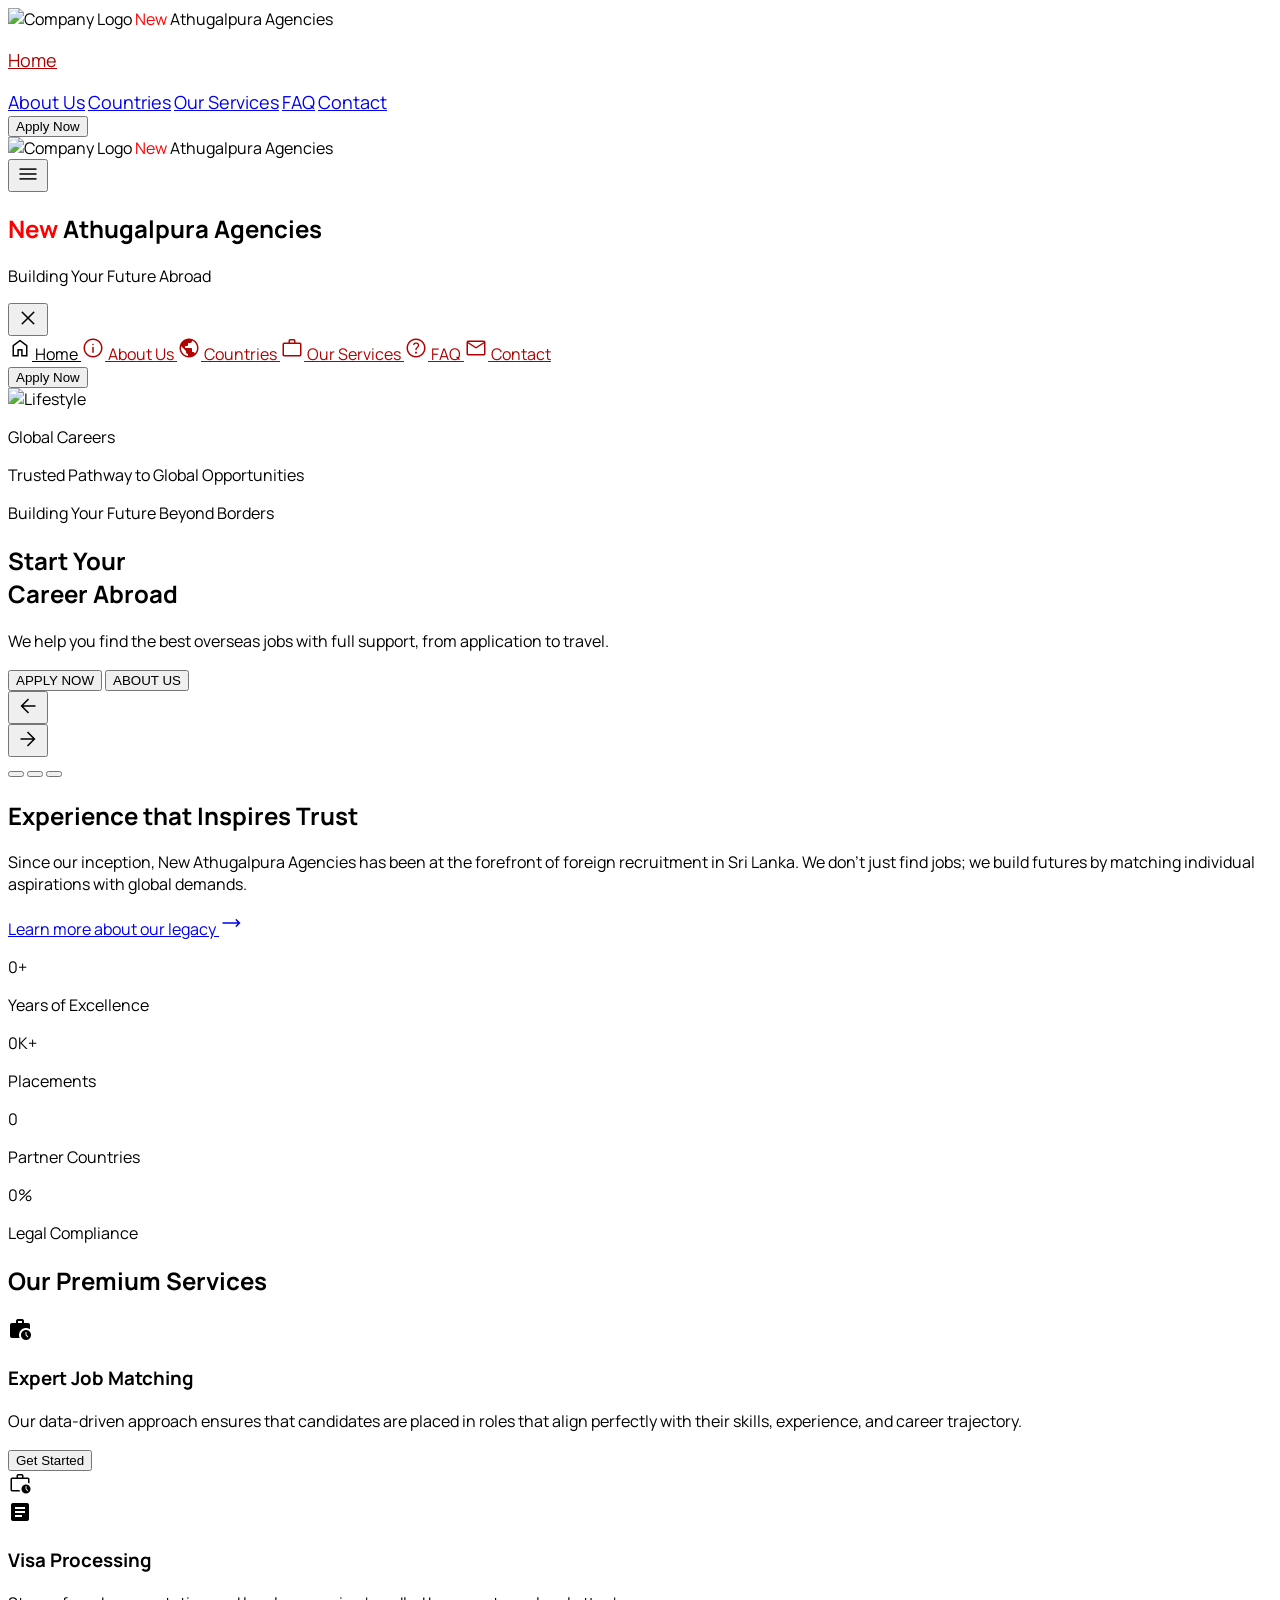
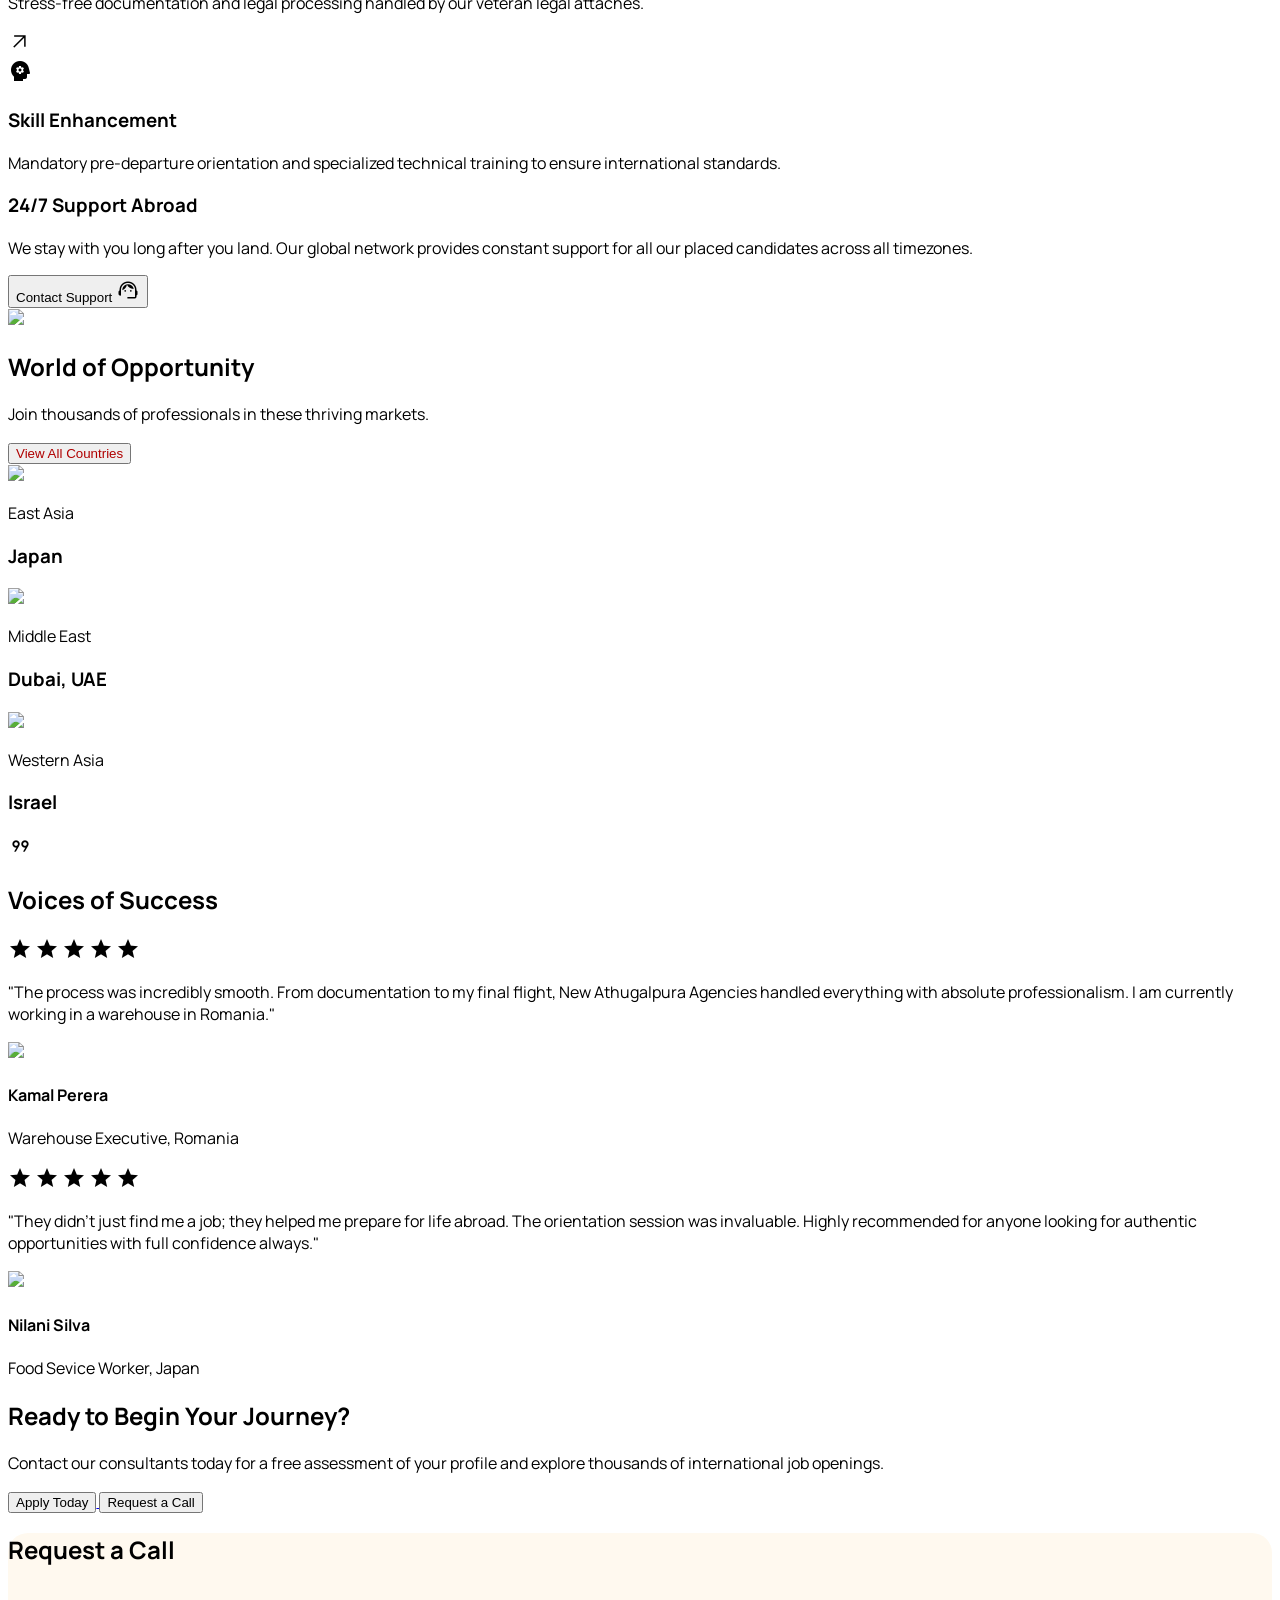
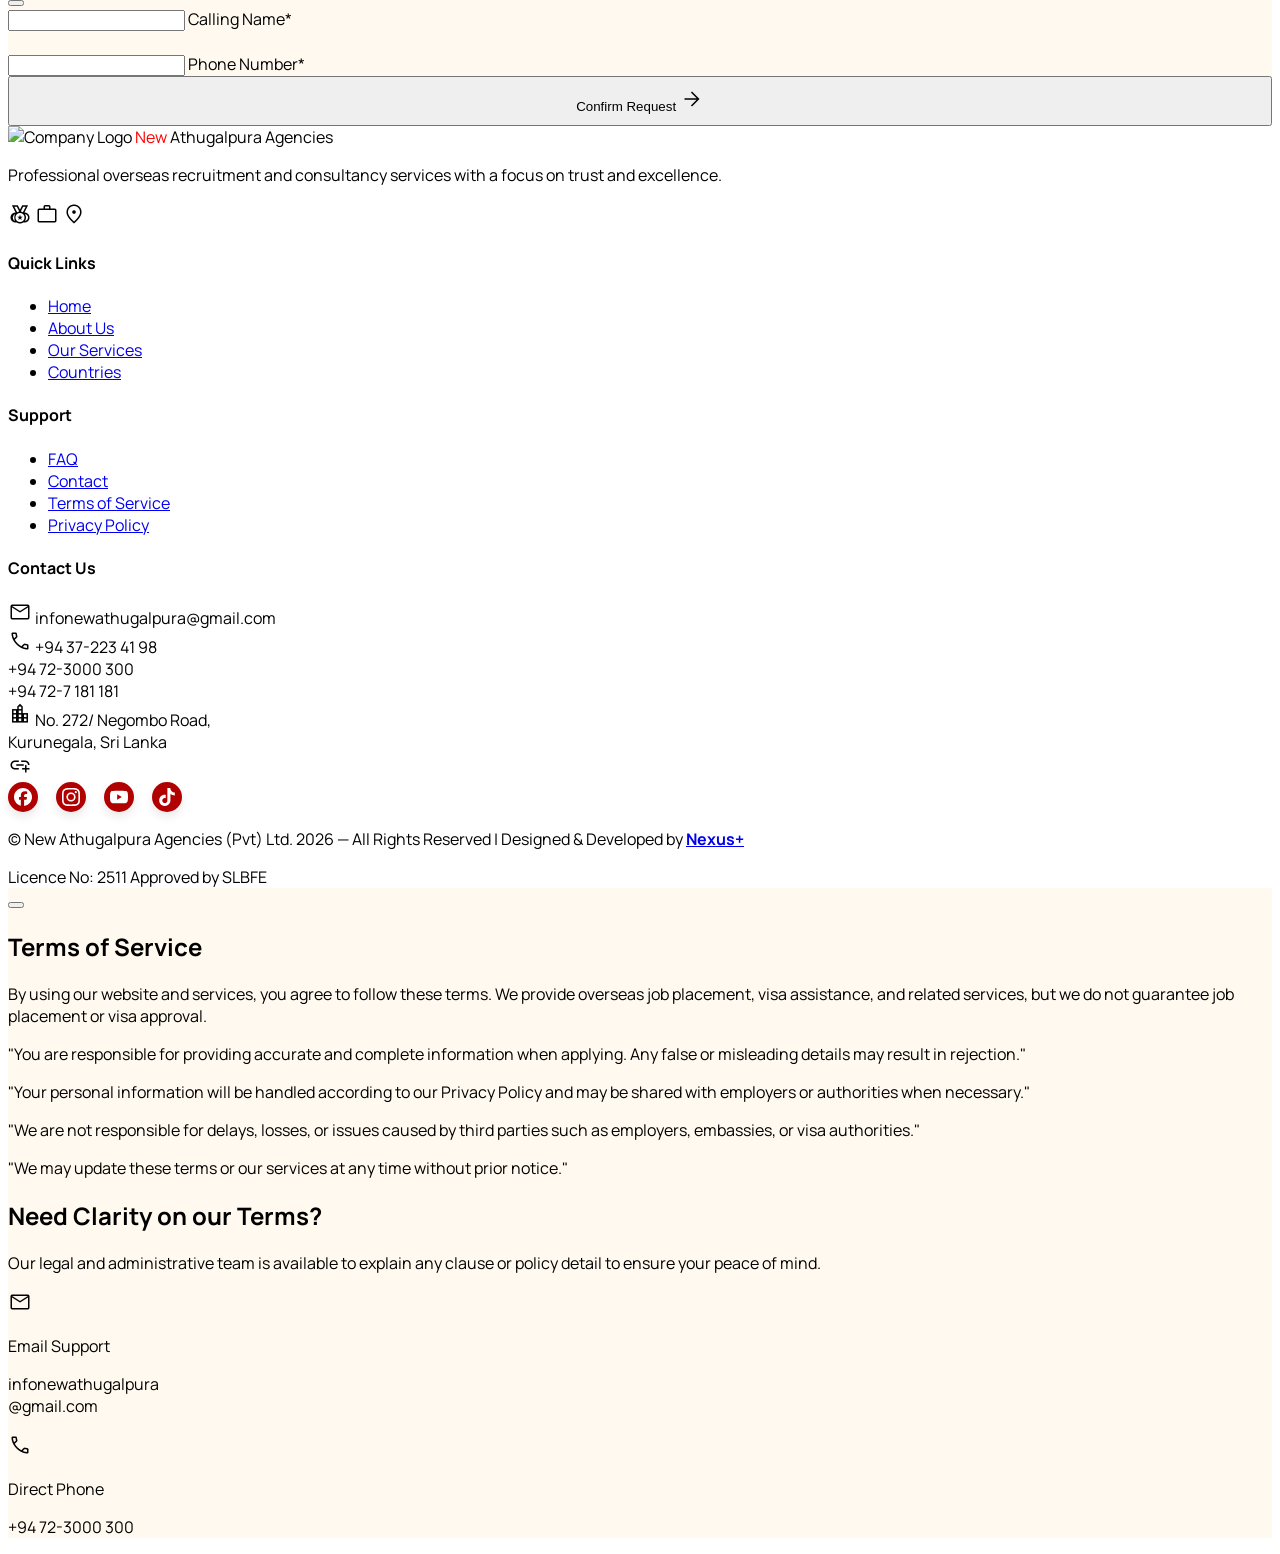
==== index.html @ 499754ef "Add files via upload" ====
<!DOCTYPE html>

<html class="light" lang="en"><head>
<meta charset="utf-8"/>
<meta content="width=device-width, initial-scale=1.0" name="viewport"/>
<title>Home | New Athugalpura Agencies</title>
<link rel="stylesheet" href="style.css">
<link rel="icon" href="src/LOGO.png">
<link href="https://fonts.googleapis.com/css2?family=EB+Garamond:ital,wght@0,400;0,700;1,400;1,700&amp;family=Manrope:wght@400;500;600;700;800&amp;display=swap" rel="stylesheet"/>
<link href="https://fonts.googleapis.com/css2?family=Material+Symbols+Outlined:wght,FILL@100..700,0..1&amp;display=swap" rel="stylesheet"/>
<script src="https://cdn.tailwindcss.com?plugins=forms,container-queries"></script>
<link rel="stylesheet" href="src/bootstrap.css">
<script id="tailwind-config">
      tailwind.config = {
        darkMode: "class",
        theme: {
          extend: {
            "colors": {
                        "secondary-container": "#fed65b",
                        "surface-container-highest": "#e7e2d8",
                        "on-tertiary-fixed-variant": "#0034bf",
                        "on-surface-variant": "#5d3f3b",
                        "on-secondary-fixed": "#241a00",
                        "primary-fixed-dim": "#ffb4a8",
                        "on-secondary-container": "#745c00",
                        "on-tertiary-container": "#d1d7ff",
                        "on-primary-fixed": "#410000",
                        "tertiary-fixed": "#dde1ff",
                        "on-tertiary": "#ffffff",
                        "surface-tint": "#c00000",
                        "on-primary-fixed-variant": "#930000",
                        "inverse-on-surface": "#f6f0e6",
                        "primary-container": "#c10000",
                        "primary-fixed": "#ffdad4",
                        "surface-dim": "#dfd9d0",
                        "surface-container-high": "#ede7de",
                        "secondary-fixed-dim": "#e9c349",
                        "surface-container": "#f3ede3",
                        "outline-variant": "#e7bdb6",
                        "inverse-surface": "#32302a",
                        "on-surface": "#1d1b16",
                        "on-secondary-fixed-variant": "#574500",
                        "on-secondary": "#ffffff",
                        "on-background": "#1d1b16",
                        "error": "#ba1a1a",
                        "on-primary": "#ffffff",
                        "tertiary-fixed-dim": "#b9c3ff",
                        "on-primary-container": "#ffcec6",
                        "surface-container-low": "#f9f3e9",
                        "primary": "#940000",
                        "tertiary": "#0035c0",
                        "error-container": "#ffdad6",
                        "background": "#fff9ef",
                        "tertiary-container": "#0047f9",
                        "on-error": "#ffffff",
                        "secondary": "#735c00",
                        "surface-variant": "#e7e2d8",
                        "surface-bright": "#fff9ef",
                        "secondary-fixed": "#ffe088",
                        "on-tertiary-fixed": "#001356",
                        "on-error-container": "#93000a",
                        "surface": "#fff9ef",
                        "inverse-primary": "#ffb4a8",
                        "outline": "#926f69",
                        "surface-container-lowest": "#ffffff"
            },
            "borderRadius": {
                    "DEFAULT": "0.25rem",
                    "lg": "0.5rem",
                    "xl": "0.75rem",
                    "full": "9999px"
            },
            "fontFamily": {
                    "headline": ["Manrope"],
                        "body": ["Manrope"],
                        "label": ["Manrope"]
            }
          },
        },
      }
    </script>
<style>
        .material-symbols-outlined {
            font-variation-settings: 'FILL' 0, 'wght' 300, 'GRAD' 0, 'opsz' 24;
        }
        body { font-family: 'Manrope', sans-serif; }
        h1, h2, h3, span { font-family: 'Manrope', sans-serif; }
        
        .carousel-slide {
            opacity: 0;
            visibility: hidden;
            transition: opacity 0.8s ease-in-out, visibility 0.8s;
            position: absolute;
            inset: 0;
        }
        .carousel-slide.active {
            opacity: 1;
            visibility: visible;
            position: relative;
        }
    </style>
</head>
<body class="bg-background text-on-surface">
<!-- TopAppBar from JSON -->
<!-- TopNavBar (Desktop) -->
<header class="fixed top-0 left-0 right-0 z-40 bg-[#fff9ef5b] dark:bg-stone-900/80 backdrop-blur-md shadow-[0_20px_40px_rgba(29,27,22,0.06)] hidden md:block">
<div class="max-w-7xl mx-auto flex justify-between items-center w-full px-8 py-3">
<div class="flex items-center gap-3">
<img alt="Company Logo" class="h-12 w-12 object-contain" data-alt="Minimalist geometric logo for New Athugalpura Agencies in deep red and white, professional recruitment aesthetic" src="src/LOGO.png"/>
<span class="text-xl font-bold text-[#1D1B16] dark:text-stone-100 font-headline tracking-tight"><span style="color: red;">New</span> Athugalpura Agencies</span>
</div>
<nav class="flex items-center gap-8">
<a style="font-size:18px;" class="text-[#C10000] border-b-2 border-[#C10000] pb-1 font-headline font-bold tracking-tight text-sm BTbrown" href="index.html"><p>Home</p></a>
<a style="font-size:18px;" class="text-[#1D1B16] dark:text-stone-300 opacity-80 hover:text-[#C10000] hover:underline decoration-[#D4AF37] decoration-2 underline-offset-4 transition-all duration-300 text-sm font-headline font-bold" href="aboutUs.html">About Us</a>
<a style="font-size:18px;" class="text-[#1D1B16] dark:text-stone-300 opacity-80 hover:text-[#C10000] hover:underline decoration-[#D4AF37] decoration-2 underline-offset-4 transition-all duration-300 text-sm font-headline font-bold" href="Countries.html">Countries</a>
<a style="font-size:18px;" class="text-[#1D1B16] dark:text-stone-300 opacity-80 hover:text-[#C10000] hover:underline decoration-[#D4AF37] decoration-2 underline-offset-4 transition-all duration-300 text-sm font-headline font-bold" href="OurServices.html">Our Services</a>
<a style="font-size:18px;" class="text-[#1D1B16] dark:text-stone-300 opacity-80 hover:text-[#C10000] hover:underline decoration-[#D4AF37] decoration-2 underline-offset-4 transition-all duration-300 text-sm font-headline font-bold" href="Q&A.html">FAQ</a>
<a style="font-size:18px;" class="text-[#1D1B16] dark:text-stone-300 opacity-80 hover:text-[#C10000] hover:underline decoration-[#D4AF37] decoration-2 underline-offset-4 transition-all duration-300 text-sm font-headline font-bold" href="contact.htm">Contact</a>
</nav>
<a href="application.html">
<button class="bg-primary-container text-on-primary px-6 py-2.5 rounded-lg font-headline font-bold text-sm transition-all duration-300 active:scale-95 shadow-md">
                Apply Now
            </button>
            </a>
</div>
</header>
<!-- Mobile Header with Hamburger -->
<header class="fixed top-0 left-0 right-0 z-40 bg-[#FFF9EF] flex md:hidden justify-between items-center px-6 py-4 border-b border-[#E7E2D8]">
<div class="flex items-center gap-2">
<img alt="Company Logo" class="h-8 w-8" data-alt="Small agency icon logo for mobile header" src="src/LOGO.png"/>
<span class="font-headline font-bold text-lg text-[#1D1B16]"><span style="color: red;">New </span>Athugalpura Agencies</span>
</div>
<button class="p-2 text-primary" onclick="document.getElementById('mobile-menu').classList.remove('-translate-x-full')">
<span class="material-symbols-outlined text-3xl">menu</span>
</button>
</header>
<!-- SideNavBar (Mobile Pop-up) -->
<div class="fixed inset-0 z-50 transform -translate-x-full transition-transform duration-300 md:hidden" id="mobile-menu">
<div class="absolute inset-0 bg-on-surface/20 backdrop-blur-sm" onclick="document.getElementById('mobile-menu').classList.add('-translate-x-full')"></div>
<aside class="relative h-full w-80 bg-[#FFF9EF] flex flex-col p-6 space-y-4 shadow-2xl">
<div class="flex justify-between items-center mb-4">
<div>
<h2 class="text-lg font-bold text-[#1D1B16] font-headline"><span style="color: red;">New </span> Athugalpura Agencies</h2>
<p class="text-xs text-on-surface-variant font-label">Building Your Future Abroad</p>
</div>
<button class="p-2" onclick="document.getElementById('mobile-menu').classList.add('-translate-x-full')">
<span class="material-symbols-outlined">close</span>
</button>
</div>
<nav class="flex flex-col gap-2">
<a class="flex items-center gap-4 p-4 bg-[#F9F3E9] text-[#C10000] rounded-lg font-headline font-semibold BTblack" href="#">
<span class="material-symbols-outlined">home</span> Home
                </a>
<a class="flex items-center gap-4 p-4 text-[#1D1B16] hover:bg-[#E7E2D8] transition-colors rounded-lg font-headline font-semibold BTbrown" href="aboutUs.html">
<span class="material-symbols-outlined">info</span> About Us
                </a>
<a class="flex items-center gap-4 p-4 text-[#1D1B16] hover:bg-[#E7E2D8] transition-colors rounded-lg font-headline font-semibold BTbrown" href="Countries.html">
<span class="material-symbols-outlined">public</span> Countries
                </a>
<a class="flex items-center gap-4 p-4 text-[#1D1B16] hover:bg-[#E7E2D8] transition-colors rounded-lg font-headline font-semibold BTbrown" href="OurServices.html">
<span class="material-symbols-outlined">work</span> Our Services
                </a>
<a class="flex items-center gap-4 p-4 text-[#1D1B16] hover:bg-[#E7E2D8] transition-colors rounded-lg font-headline font-semibold BTbrown" href="Q&A.html">
<span class="material-symbols-outlined">help</span> FAQ
                </a>
<a class="flex items-center gap-4 p-4 text-[#1D1B16] hover:bg-[#E7E2D8] transition-colors rounded-lg font-headline font-semibold BTbrown" href="contact.htm">
<span class="material-symbols-outlined">mail</span> Contact
                </a>
</nav>
<div class="mt-auto">
<a href="application.html">
<button class="w-full bg-[#940000] text-white py-4 rounded-lg font-headline font-bold uppercase tracking-widest text-xs">
                    Apply Now
                </button>
</a>

</div>
</aside>
</div>



<main>
<!-- Hero Carousel Section -->
<section class="relative w-full overflow-hidden bg-surface-container-low min-h-[800px] flex items-center">
<!-- Carousel Wrapper -->
<div class="relative w-full" id="hero-carousel">
<!-- Slide 1 -->
<div class="carousel-slide active" data-index="0">
<div class="container mx-auto px-8 py-20 grid grid-cols-1 md:grid-cols-12 gap-12 items-center">
<div class="md:col-span-7 relative h-[600px] rounded-2xl overflow-hidden shadow-2xl">
<img alt="Lifestyle" class="w-full h-full object-cover" src="src/slide1.jpeg"/>
<div class="absolute bottom-8 right-8 bg-background/80 backdrop-blur-md p-6 rounded-xl border border-outline-variant/30 max-w-xs hidden lg:block">
<p class="text-xs font-bold text-primary mb-2 uppercase tracking-tighter"> Global Careers</p>
<p class="text-sm font-body text-on-surface">Trusted Pathway to Global Opportunities</p>
</div>
</div>
<div class="md:col-span-5 z-10 space-y-8">
<div class="space-y-4">
<span class="text-primary font-body font-bold tracking-[0.2em] text-xs uppercase">Building Your Future Beyond Borders</span>
<h1 class="text-6xl md:text-7xl leading-[1] text-on-surface italic">Start Your <br/>Career Abroad</h1>
<p class="text-secondary text-lg leading-relaxed max-w-md font-body">We help you find the best overseas jobs with full support, from application to travel.</p>
</div>
<div class="flex items-center space-x-6">
<a href="application.html">
<button class="bg-primary text-on-primary px-10 py-4 rounded-lg font-body font-bold text-sm tracking-wide shadow-lg hover:opacity-90 active:scale-95 transition-all">APPLY NOW</button></a>
<a href="aboutUs.html">
<button class="border border-outline-variant text-on-surface px-10 py-4 rounded-lg font-body font-bold text-sm tracking-wide hover:bg-surface-variant transition-all">ABOUT US </button></a>
</div>
</div>
</div>
</div>
<!-- Slide 2 -->
<div class="carousel-slide" data-index="1">
<div class="container mx-auto px-8 py-20 grid grid-cols-1 md:grid-cols-12 gap-12 items-center">
<div class="md:col-span-7 relative h-[600px] rounded-2xl overflow-hidden shadow-2xl">
<img alt="Dunes" class="w-full h-full object-cover" src="src/slide 2.jpeg"/>
<div class="absolute bottom-8 right-8 bg-background/80 backdrop-blur-md p-6 rounded-xl border border-outline-variant/30 max-w-xs hidden lg:block">
<p class="text-xs font-bold text-primary mb-2 uppercase tracking-tighter">Full Support</p>
<p class="text-sm font-body text-on-surface">From Application to Departure</p>
</div>
</div>
<div class="md:col-span-5 z-10 space-y-8">
<div class="space-y-4">
<span class="text-primary font-body font-bold tracking-[0.2em] text-xs uppercase">Building Your Future Beyond Borders</span>
<h1 class="text-6xl md:text-7xl leading-[1] text-on-surface italic">Complete Visa & <br/>Job Support</h1>
<p class="text-secondary text-lg leading-relaxed max-w-md font-body">Our team guides you through job placement, visa processing, and all required documentation.</p>
</div>
<div class="flex items-center space-x-6">
<a href="application.html">
<button class="bg-primary text-on-primary px-10 py-4 rounded-lg font-body font-bold text-sm tracking-wide shadow-lg hover:opacity-90 active:scale-95 transition-all">APPLY NOW</button></a>
<a href="OurServices.html">
<button class="border border-outline-variant text-on-surface px-10 py-4 rounded-lg font-body font-bold text-sm tracking-wide hover:bg-surface-variant transition-all">Our Services</button></a>
</div>
</div>
</div>
</div>
<!-- Slide 3 -->
<div class="carousel-slide" data-index="2">
<div class="container mx-auto px-8 py-20 grid grid-cols-1 md:grid-cols-12 gap-12 items-center">
<div class="md:col-span-7 relative h-[600px] rounded-2xl overflow-hidden shadow-2xl">
<img alt="Textiles" class="w-full h-full object-cover" src="src/slide3.jpeg"/>
<div class="absolute bottom-8 right-8 bg-background/80 backdrop-blur-md p-6 rounded-xl border border-outline-variant/30 max-w-xs hidden lg:block">
<p class="text-xs font-bold text-primary mb-2 uppercase tracking-tighter">Smooth Journey</p>
<p class="text-sm font-body text-on-surface">Safe and Easy Travel Arrangements</p>
</div>
</div>
<div class="md:col-span-5 z-10 space-y-8">
<div class="space-y-4">
<span class="text-primary font-body font-bold tracking-[0.2em] text-xs uppercase">Building Your Future Beyond Borders</span>
<h1 class="text-6xl md:text-7xl leading-[1] text-on-surface italic">Your Journey <br/>Begins Here</h1>
<p class="text-secondary text-lg leading-relaxed max-w-md font-body">We ensure smooth travel with ticket booking, guidance, and support for your new life abroad.</p>
</div>
<div class="flex items-center space-x-6">
<a href="application.html">
<button class="bg-primary text-on-primary px-10 py-4 rounded-lg font-body font-bold text-sm tracking-wide shadow-lg hover:opacity-90 active:scale-95 transition-all">APPLY NOW</button> </a>
<a href="Countries.html">
<button class="border border-outline-variant text-on-surface px-10 py-4 rounded-lg font-body font-bold text-sm tracking-wide hover:bg-surface-variant transition-all">Countries</button></a>
</div>
</div>
</div>
</div>
<!-- Carousel Navigation Arrows -->
<div class="absolute top-1/2 left-8 -translate-y-1/2 z-20 hidden md:block">
<button class="w-12 h-12 flex items-center justify-center rounded-full border border-outline-variant text-primary bg-background/50 backdrop-blur-sm hover:bg-white transition-all shadow-sm" id="prev-slide">
<span class="material-symbols-outlined" data-icon="arrow_back">arrow_back</span>
</button>
</div>
<div class="absolute top-1/2 right-8 -translate-y-1/2 z-20 hidden md:block">
<button class="w-12 h-12 flex items-center justify-center rounded-full border border-outline-variant text-primary bg-background/50 backdrop-blur-sm hover:bg-white transition-all shadow-sm" id="next-slide">
<span class="material-symbols-outlined" data-icon="arrow_forward">arrow_forward</span>
</button>
</div>
<!-- Pagination Dots -->
<div class="absolute bottom-12 left-1/2 -translate-x-1/2 flex space-x-3 z-20">
<button class="dot-btn w-2.5 h-2.5 rounded-full bg-primary" data-index="0"></button>
<button class="dot-btn w-2.5 h-2.5 rounded-full bg-outline-variant hover:bg-primary/50 transition-colors" data-index="1"></button>
<button class="dot-btn w-2.5 h-2.5 rounded-full bg-outline-variant hover:bg-primary/50 transition-colors" data-index="2"></button>
</div>
</div>
</section>

<!-- Stats Section (Intro) -->
<section class="bg-surface-container-low py-16 md:py-24" id="stats-section">
<div class="max-w-7xl mx-auto px-6 md:px-8 grid grid-cols-1 md:grid-cols-12 gap-12 md:gap-16 items-center">
<div class="md:col-span-5 space-y-6">
<h2 class="text-3xl md:text-4xl font-headline font-bold text-on-surface">Experience that <span class="text-primary">Inspires Trust</span></h2>
<p class="text-on-surface-variant font-body leading-relaxed text-base md:text-lg">
                        Since our inception, New Athugalpura Agencies has been at the forefront of foreign recruitment in Sri Lanka. We don't just find jobs; we build futures by matching individual aspirations with global demands.
                    </p>
<div class="pt-4">
<a class="text-primary font-headline font-bold flex items-center gap-2 hover:gap-4 transition-all" href="aboutUs.html">
                            Learn more about our legacy <span class="material-symbols-outlined">trending_flat</span>
</a>
</div>
</div>
<div class="md:col-span-7 grid grid-cols-2 gap-4 md:gap-8">
<div class="bg-surface-container-highest p-6 md:p-10 rounded-2xl space-y-2 border-b-4 border-secondary">
<p class="text-3xl md:text-5xl font-headline font-bold text-primary"><span class="counter" data-target="20">0</span>+</p>
<p class="text-on-surface font-label font-medium uppercase tracking-wider text-[10px] md:text-xs">Years of Excellence</p>
</div>
<div class="bg-surface-container-highest p-6 md:p-10 rounded-2xl space-y-2 border-b-4 border-secondary">
<p class="text-3xl md:text-5xl font-headline font-bold text-primary"><span class="counter" data-target="15">0</span>K+</p>
<p class="text-on-surface font-label font-medium uppercase tracking-wider text-[10px] md:text-xs">Placements</p>
</div>
<div class="bg-surface-container-highest p-6 md:p-10 rounded-2xl space-y-2 border-b-4 border-secondary">
<p class="text-3xl md:text-5xl font-headline font-bold text-primary"><span class="counter" data-target="12">0</span></p>
<p class="text-on-surface font-label font-medium uppercase tracking-wider text-[10px] md:text-xs">Partner Countries</p>
</div>
<div class="bg-surface-container-highest p-6 md:p-10 rounded-2xl space-y-2 border-b-4 border-secondary">
<p class="text-3xl md:text-5xl font-headline font-bold text-primary"><span class="counter" data-target="100">0</span>%</p>
<p class="text-on-surface font-label font-medium uppercase tracking-wider text-[10px] md:text-xs">Legal Compliance</p>
</div>
</div>
</div>
</section>

<!-- Expert Services Section (Bento Layout) -->
<section class="py-16 md:py-24 bg-surface">
<div class="max-w-7xl mx-auto px-6 md:px-8">
<div class="mb-12 md:mb-16">
<h2 class="text-3xl font-headline font-bold mb-4">Our Premium Services</h2>
<div class="h-1.5 w-24 bg-primary"></div>
</div>
<div class="grid grid-cols-1 md:grid-cols-3 gap-6">
<!-- Service Card 1 -->
<div class="md:col-span-2 bg-surface-container rounded-3xl p-8 md:p-10 flex flex-col justify-between group hover:shadow-xl transition-shadow relative overflow-hidden">
<div class="relative z-10 space-y-4 max-w-md">
<span class="material-symbols-outlined text-4xl text-primary" style="font-variation-settings: 'FILL' 1;">work_history</span>
<h3 class="text-2xl font-headline font-bold">Expert Job Matching</h3>
<p class="text-on-surface-variant leading-relaxed">
                                Our data-driven approach ensures that candidates are placed in roles that align perfectly with their skills, experience, and career trajectory.
                            </p>
</div>
<div class="mt-8 relative z-10">
<a href="application.html">
<button class="bg-primary text-white px-6 py-3 rounded-full font-headline text-sm font-bold group-hover:scale-105 transition-transform">Get Started</button>
</a>
</div>
<div class="absolute -bottom-10 -right-10 opacity-5 group-hover:opacity-10 transition-opacity pointer-events-none">
<span class="material-symbols-outlined text-[10rem] md:text-[15rem]">work_history</span>
</div>
</div>
<!-- Service Card 2 -->
<div class="bg-secondary-container rounded-3xl p-8 md:p-10 flex flex-col group hover:shadow-xl transition-shadow border border-secondary/10">
<div class="mb-8">
<span class="material-symbols-outlined text-4xl text-on-secondary-container" style="font-variation-settings: 'FILL' 1;">article</span>
</div>
<h3 class="text-2xl font-headline font-bold mb-4">Visa Processing</h3>
<p class="text-on-secondary-container/80 leading-relaxed font-body mb-6">
                            Stress-free documentation and legal processing handled by our veteran legal attaches.
                        </p>
<div class="mt-auto">
<span class="material-symbols-outlined text-on-secondary-container">arrow_outward</span>
</div>
</div>
<!-- Service Card 3 -->
<div class="bg-surface-container rounded-3xl p-8 md:p-10 flex flex-col group hover:shadow-xl transition-shadow">
<div class="mb-8">
<span class="material-symbols-outlined text-4xl text-primary" style="font-variation-settings: 'FILL' 1;">psychology</span>
</div>
<h3 class="text-2xl font-headline font-bold mb-4">Skill Enhancement</h3>
<p class="text-on-surface-variant leading-relaxed font-body">
                            Mandatory pre-departure orientation and specialized technical training to ensure international standards.
                        </p>
</div>
<!-- Service Card 4 -->
<div class="md:col-span-2 bg-[#1D1B16] text-white rounded-3xl p-8 md:p-10 flex flex-col md:flex-row items-center gap-8 md:gap-10 group hover:shadow-xl transition-shadow overflow-hidden">
<div class="flex-1 space-y-4">
<h3 class="text-2xl font-headline font-bold">24/7 Support Abroad</h3>
<p class="text-white/70 leading-relaxed font-body">
                                We stay with you long after you land. Our global network provides constant support for all our placed candidates across all timezones.
                            </p>
<a href="contact.htm">
<button class="text-secondary-fixed font-headline font-bold flex items-center gap-2">Contact Support <span class="material-symbols-outlined">support_agent</span></button>
</a>
</div>
<div class="w-full md:w-1/3 aspect-video bg-surface-container-highest/10 rounded-xl overflow-hidden relative">
<img class="w-full h-full object-cover grayscale group-hover:grayscale-0 transition-all duration-500" data-alt="Close-up of professional business hands typing on a laptop in a modern dimly lit office space" src="https://lh3.googleusercontent.com/aida-public/[base64]"/>
</div>
</div>
</div>
</div>
</section>
<!-- Popular Destinations (Asymmetric Grid) -->
<section class="py-16 md:py-24 bg-surface-container-low">
<div class="max-w-7xl mx-auto px-6 md:px-8">
<div class="flex flex-col sm:flex-row justify-between items-start sm:items-end mb-12 md:mb-16 gap-6">
<div>
<h2 class="text-3xl md:text-4xl font-headline font-bold mb-4">World of Opportunity</h2>
<p class="text-on-surface-variant max-w-md">Join thousands of professionals in these thriving markets.</p>
</div>
<a href="Countries.html">
<button class="text-primary font-headline font-bold border-b-2 border-primary pb-1 self-start sm:self-auto BTbrown">View All Countries</button>
</a>
</div>
<div class="grid grid-cols-1 md:grid-cols-12 gap-6 md:gap-8 h-auto">
<!-- Germany - Large Card -->
<div class="md:col-span-7 group relative overflow-hidden rounded-3xl cursor-pointer h-[400px] md:h-[600px]">
<img class="w-full h-full object-cover transition-transform duration-700 group-hover:scale-110" data-alt="The Brandenburg Gate in Berlin at twilight, with vibrant blue sky and warm city lights reflecting off the cobblestones" src="src/JapanHom.png"/>
<div class="absolute inset-0 bg-gradient-to-t from-black/80 via-transparent to-transparent"></div>
<div class="absolute bottom-6 md:bottom-8 left-6 md:left-8 text-white">
<p class="text-[10px] md:text-xs font-bold uppercase tracking-widest text-secondary-container mb-2">East Asia</p>
<h3 class="text-2xl md:text-3xl font-headline font-bold">Japan</h3>
</div>
</div>
<!-- Small Cards Grid -->
<div class="md:col-span-5 grid grid-cols-1 sm:grid-cols-2 md:grid-cols-1 gap-6 md:gap-8">
<div class="group relative overflow-hidden rounded-3xl cursor-pointer h-[300px] md:h-[284px]">
<img class="w-full h-full object-cover transition-transform duration-700 group-hover:scale-110" data-alt="Stunning aerial view of the Burj Khalifa and Dubai skyline at night with dense city lights and highways" src="src/DubaiHome.png"/>
<div class="absolute inset-0 bg-gradient-to-t from-black/80 via-transparent to-transparent"></div>
<div class="absolute bottom-6 md:bottom-8 left-6 md:left-8 text-white">
<p class="text-[10px] md:text-xs font-bold uppercase tracking-widest text-secondary-container mb-2">Middle East</p>
<h3 class="text-xl md:text-2xl font-headline font-bold">Dubai, UAE</h3>
</div>
</div>
<div class="group relative overflow-hidden rounded-3xl cursor-pointer h-[300px] md:h-[284px]">
<img class="w-full h-full object-cover transition-transform duration-700 group-hover:scale-110" data-alt="The Eiffel Tower standing tall against a soft blue morning sky with pinkish clouds and classic Parisian architecture below" src="src/israilHome.png"/>
<div class="absolute inset-0 bg-gradient-to-t from-black/80 via-transparent to-transparent"></div>
<div class="absolute bottom-6 md:bottom-8 left-6 md:left-8 text-white">
<p class="text-[10px] md:text-xs font-bold uppercase tracking-widest text-secondary-container mb-2">Western Asia</p>
<h3 class="text-xl md:text-2xl font-headline font-bold">Israel</h3>
</div>
</div>
</div>
</div>
</div>
</section>
<!-- Testimonial Carousel -->
<section class="py-16 md:py-24 bg-surface overflow-hidden">
<div class="max-w-7xl mx-auto px-6 md:px-8">
<div class="text-center mb-12 md:mb-16 space-y-4">
<span class="text-primary material-symbols-outlined text-4xl md:text-5xl">format_quote</span>
<h2 class="text-3xl md:text-4xl font-headline font-bold">Voices of Success</h2>
</div>
<div class="flex flex-col md:flex-row gap-6 md:gap-8 justify-center overflow-visible">
<!-- Testimonial 1 -->
<div class="w-full md:w-1/2 lg:w-[480px] bg-surface-container-high p-8 md:p-10 rounded-3xl space-y-6 flex-shrink-0 transition-all hover:shadow-lg">
<div class="flex gap-1 text-secondary">
<span class="material-symbols-outlined text-sm md:text-base" style="font-variation-settings: 'FILL' 1;">star</span>
<span class="material-symbols-outlined text-sm md:text-base" style="font-variation-settings: 'FILL' 1;">star</span>
<span class="material-symbols-outlined text-sm md:text-base" style="font-variation-settings: 'FILL' 1;">star</span>
<span class="material-symbols-outlined text-sm md:text-base" style="font-variation-settings: 'FILL' 1;">star</span>
<span class="material-symbols-outlined text-sm md:text-base" style="font-variation-settings: 'FILL' 1;">star</span>
</div>
<p class="text-base md:text-lg font-body italic text-on-surface leading-relaxed">
                            "The process was incredibly smooth. From documentation to my final flight, New Athugalpura Agencies handled everything with absolute professionalism. I am currently working in a warehouse in Romania."
                        </p>
<div class="flex items-center gap-4">
<img class="w-12 h-12 rounded-full object-cover" data-alt="Portrait of a smiling professional man in a business casual shirt with soft natural lighting" src="https://lh3.googleusercontent.com/aida-public/[base64]"/>
<div>
<h4 class="font-headline font-bold text-on-surface text-sm md:text-base">Kamal Perera</h4>
<p class="text-[10px] md:text-xs font-label text-on-surface-variant">Warehouse Executive, Romania</p>
</div>
</div>
</div>
<!-- Testimonial 2 -->
<div class="w-full md:w-1/2 lg:w-[480px] bg-surface-container-high p-8 md:p-10 rounded-3xl space-y-6 flex-shrink-0 transition-all hover:shadow-lg">
<div class="flex gap-1 text-secondary">
<span class="material-symbols-outlined text-sm md:text-base" style="font-variation-settings: 'FILL' 1;">star</span>
<span class="material-symbols-outlined text-sm md:text-base" style="font-variation-settings: 'FILL' 1;">star</span>
<span class="material-symbols-outlined text-sm md:text-base" style="font-variation-settings: 'FILL' 1;">star</span>
<span class="material-symbols-outlined text-sm md:text-base" style="font-variation-settings: 'FILL' 1;">star</span>
<span class="material-symbols-outlined text-sm md:text-base" style="font-variation-settings: 'FILL' 1;">star</span>
</div>
<p class="text-base md:text-lg font-body italic text-on-surface leading-relaxed">
                            "They didn't just find me a job; they helped me prepare for life abroad. The orientation session was invaluable. Highly recommended for anyone looking for authentic opportunities with full confidence always."
                        </p>
<div class="flex items-center gap-4">
<img class="w-12 h-12 rounded-full object-cover" data-alt="Headshot of a confident professional woman with a bright friendly expression in a modern office environment" src="https://lh3.googleusercontent.com/aida-public/[base64]"/>
<div>
<h4 class="font-headline font-bold text-on-surface text-sm md:text-base">Nilani Silva</h4>
<p class="text-[10px] md:text-xs font-label text-on-surface-variant">Food Sevice Worker, Japan</p>
</div>
</div>
</div>
</div>
</div>
</section>
<!-- CTA Section -->
<section class="py-12 md:py-20 px-6 md:px-8">
<div class="max-w-5xl mx-auto bg-primary rounded-[2rem] md:rounded-[3rem] p-8 md:p-20 text-center relative overflow-hidden shadow-2xl">
<div class="relative z-10 space-y-6 md:space-y-8">
<h2 class="text-white text-3xl md:text-5xl font-headline font-bold">Ready to Begin Your Journey?</h2>
<p class="text-white/80 max-w-2xl mx-auto text-base md:text-lg font-body">
                        Contact our consultants today for a free assessment of your profile and explore thousands of international job openings.
                    </p>
<div class="flex flex-col sm:flex-row justify-center gap-4">
<a href="application.html">
<button class="bg-secondary-container text-on-secondary-fixed px-8 md:px-10 py-3 md:py-4 rounded-full font-headline font-bold text-base md:text-lg hover:scale-105 transition-transform">Apply Today</button>
</a>
<a data-bs-toggle="modal" data-bs-target="#requestCall" role="button">
<button class="bg-transparent border border-white/50 text-white px-8 md:px-10 py-3 md:py-4 rounded-full font-headline font-bold text-base md:text-lg hover:bg-white/10 transition-colors">Request a Call</button>
</a>
</div>
</div>

<!--Modal for request call-->

<div class="modal fade" id="requestCall" >
  <div class="modal-dialog modal-dialog-centered">
    <div class="modal-content" style="background-color: #FFF9EF; border-radius: 20px;">
    <form action="" method="post" name="requestCall">
      <div class="modal-header">
        <h1 class="modal-title fs-5" id="exampleModalToggleLabel"><b>Request a Call</b></h1>
        <button type="button" class="btn-close" data-bs-dismiss="modal" aria-label="Close"></button>
      </div>
      <div class="modal-body">
            <div class="relative">
            <input class="peer w-full border-0 border-outline-variant/30 py-3 px-0 focus:ring-0  transition-all font-body text-on-surface " id="callingName" name="callingName" placeholder=" " type="text" required onkeyup="textCallingNameValidator(this)"/>
            <label class="absolute left-0 top-3 text-on-surface-variant/60 font-label pointer-events-none transition-all peer-focus:-top-4 peer-focus:text-xs peer-focus:text-secondary peer-[:not(:placeholder-shown)]:-top-4 peer-[:not(:placeholder-shown)]:text-xs" for="fullname">Calling Name*</label>
            </div><br>
            <div class="relative">
            <input class="peer w-full border-0 border-outline-variant/30 py-3 px-0 focus:ring-0  transition-all font-body text-on-surface" id="phone" name="phone" placeholder=" " type="tel" required  onkeyup="textMobileValidator(this)"/>
            <label class="absolute left-0 top-3 text-on-surface-variant/60 font-label pointer-events-none transition-all peer-focus:-top-4 peer-focus:text-xs peer-focus:text-secondary peer-[:not(:placeholder-shown)]:-top-4 peer-[:not(:placeholder-shown)]:text-xs" for="phone">Phone Number*</label>
            </div>
      </div>
      <div class="modal-footer">
        <button data-bs-target="#requestCallSubmit" data-bs-toggle="modal" data-bs-dismiss="modal" class="w-full md:w-auto bg-gradient-to-br from-primary-container to-primary text-on-primary rounded-lg font-headline font-bold text-lg shadow-xl shadow-primary/20 hover:scale-[1.02] active:scale-95 transition-all flex items-center justify-center gap-3" type="submit" style="width: 100%; height:50px;">
                                    Confirm Request
                                    <span class="material-symbols-outlined text-xl">arrow_forward</span>
        </button>
      </div>
      </form>
    </div>
  </div>
</div>

<!-- Decorative Elements -->
<div class="absolute -top-24 -left-24 w-64 h-64 bg-white/5 rounded-full blur-3xl"></div>
<div class="absolute -bottom-24 -right-24 w-96 h-96 bg-secondary/20 rounded-full blur-3xl"></div>
</div>
</section>


</main>
<footer class="bg-[#F9F3E9] dark:bg-[#1D1B16] w-full">
<div class="grid grid-cols-1 md:grid-cols-4 gap-12 px-8 py-20 max-w-7xl mx-auto">
<div class="col-span-1 md:col-span-1">
<div class="flex items-center gap-2">
<img alt="Company Logo" class="h-12 w-12" data-alt="Small footer agency logo icon" src="src/LOGO.png"/>
<span class="text-[#1D1B16] font-bold font-headline text-lg"><span style="color: red;">New</span> Athugalpura Agencies</span>
</div>
<p class="text-[#1D1B16]/70 dark:text-[#FFF9EF]/70 font-body text-sm leading-relaxed mb-6">
                    Professional overseas recruitment and consultancy services with a focus on trust and excellence.
                </p>
<div class="flex gap-4">
<span class="material-symbols-outlined text-[#C10000]">social_leaderboard</span>
<span class="material-symbols-outlined text-[#C10000]">work</span>
<span class="material-symbols-outlined text-[#C10000]">location_on</span>
</div>
</div>
<div class="col-span-1">
<h4 class="font-headline font-bold text-on-surface mb-6 uppercase tracking-wider text-xs">Quick Links</h4>
<ul class="space-y-4">
<li><a class="font-body text-sm text-[#1D1B16]/70 dark:text-[#FFF9EF]/70 hover:text-[#C10000] hover:underline underline-offset-4 transition-all" href="index.html">Home</a></li>
<li><a class="font-body text-sm text-[#1D1B16]/70 dark:text-[#FFF9EF]/70 hover:text-[#C10000] hover:underline underline-offset-4 transition-all" href="aboutUs.html">About Us</a></li>
<li><a class="font-body text-sm text-[#1D1B16]/70 dark:text-[#FFF9EF]/70 hover:text-[#C10000] hover:underline underline-offset-4 transition-all" href="OurServices.html">Our Services</a></li>
<li><a class="font-body text-sm text-[#1D1B16]/70 dark:text-[#FFF9EF]/70 hover:text-[#C10000] hover:underline underline-offset-4 transition-all" href="Countries.html">Countries</a></li>
</ul>
</div>
<div class="col-span-1">
<h4 class="font-headline font-bold text-on-surface mb-6 uppercase tracking-wider text-xs">Support</h4>
<ul class="space-y-4">
<li><a class="font-body text-sm text-[#1D1B16]/70 dark:text-[#FFF9EF]/70 hover:text-[#C10000] hover:underline underline-offset-4 transition-all" href="Q&A.html">FAQ</a></li>
<li><a class="font-body text-sm text-[#1D1B16]/70 dark:text-[#FFF9EF]/70 hover:text-[#C10000] hover:underline underline-offset-4 transition-all" href="contact.htm">Contact</a></li>
<li><a class="font-body text-sm text-[#1D1B16]/70 dark:text-[#FFF9EF]/70 hover:text-[#C10000] hover:underline underline-offset-4 transition-all" data-bs-toggle="modal" data-bs-target="#exampleModal" href="#">Terms of Service</a></li>
<li><a class="font-body text-sm text-[#1D1B16]/70 dark:text-[#FFF9EF]/70 hover:text-[#C10000] hover:underline underline-offset-4 transition-all" href="privacyPolicy.html">Privacy Policy</a></li>
</ul>
</div>
<div class="col-span-1">
<h4 class="font-headline font-bold text-on-surface mb-6 uppercase tracking-wider text-xs">Contact Us</h4>
<div class="space-y-4">
<div class="flex items-start gap-3 text-sm text-on-surface-variant font-body">
<span class="material-symbols-outlined text-primary text-lg">mail</span>
                        infonewathugalpura@gmail.com
                    </div>
<div class="flex items-start gap-3 text-sm text-on-surface-variant font-body">
<span class="material-symbols-outlined text-primary text-lg">phone</span>
                        +94 37-223 41 98<br>
                        +94 72-3000  300<br>
                        +94 72-7 181 181
                        
                    </div>
<div class="flex items-start gap-3 text-sm text-on-surface-variant font-body">
<span class="material-symbols-outlined text-primary text-lg">location_city</span>
                        No. 272/ Negombo Road,<br/>Kurunegala, Sri Lanka
                    </div>
<div class="flex items-start gap-3 text-sm text-on-surface-variant font-body">
<span class="material-symbols-outlined text-primary text-lg">add_link</span>
                        <div class="social-container">
                            <a class="fbfooter" href="https://web.facebook.com/newathugalpura" target="_blank"><svg role="img" viewBox="0 0 24 24" xmlns="http://www.w3.org/2000/svg"><title>Facebook</title><path d="M9.101 23.691v-7.98H6.627v-3.667h2.474v-1.58c0-4.085 1.848-5.978 5.858-5.978.401 0 .955.042 1.468.103a8.68 8.68 0 0 1 1.141.195v3.325a8.623 8.623 0 0 0-.653-.036 26.805 26.805 0 0 0-.733-.009c-.707 0-1.259.096-1.675.309a1.686 1.686 0 0 0-.679.622c-.258.42-.374.995-.374 1.752v1.297h3.919l-.386 2.103-.287 1.564h-3.246v8.245C19.396 23.238 24 18.179 24 12.044c0-6.627-5.373-12-12-12s-12 5.373-12 12c0 5.628 3.874 10.35 9.101 11.647Z"/></svg></a>
                            <a class="infooter" href="MaintenancePage.html" target="_blank"><svg role="img" viewBox="0 0 24 24" xmlns="http://www.w3.org/2000/svg"><title>Instagram</title><path d="M7.0301.084c-1.2768.0602-2.1487.264-2.911.5634-.7888.3075-1.4575.72-2.1228 1.3877-.6652.6677-1.075 1.3368-1.3802 2.127-.2954.7638-.4956 1.6365-.552 2.914-.0564 1.2775-.0689 1.6882-.0626 4.947.0062 3.2586.0206 3.6671.0825 4.9473.061 1.2765.264 2.1482.5635 2.9107.308.7889.72 1.4573 1.388 2.1228.6679.6655 1.3365 1.0743 2.1285 1.38.7632.295 1.6361.4961 2.9134.552 1.2773.056 1.6884.069 4.9462.0627 3.2578-.0062 3.668-.0207 4.9478-.0814 1.28-.0607 2.147-.2652 2.9098-.5633.7889-.3086 1.4578-.72 2.1228-1.3881.665-.6682 1.0745-1.3378 1.3795-2.1284.2957-.7632.4966-1.636.552-2.9124.056-1.2809.0692-1.6898.063-4.948-.0063-3.2583-.021-3.6668-.0817-4.9465-.0607-1.2797-.264-2.1487-.5633-2.9117-.3084-.7889-.72-1.4568-1.3876-2.1228C21.2982 1.33 20.628.9208 19.8378.6165 19.074.321 18.2017.1197 16.9244.0645 15.6471.0093 15.236-.005 11.977.0014 8.718.0076 8.31.0215 7.0301.0839m.1402 21.6932c-1.17-.0509-1.8053-.2453-2.2287-.408-.5606-.216-.96-.4771-1.3819-.895-.422-.4178-.6811-.8186-.9-1.378-.1644-.4234-.3624-1.058-.4171-2.228-.0595-1.2645-.072-1.6442-.079-4.848-.007-3.2037.0053-3.583.0607-4.848.05-1.169.2456-1.805.408-2.2282.216-.5613.4762-.96.895-1.3816.4188-.4217.8184-.6814 1.3783-.9003.423-.1651 1.0575-.3614 2.227-.4171 1.2655-.06 1.6447-.072 4.848-.079 3.2033-.007 3.5835.005 4.8495.0608 1.169.0508 1.8053.2445 2.228.408.5608.216.96.4754 1.3816.895.4217.4194.6816.8176.9005 1.3787.1653.4217.3617 1.056.4169 2.2263.0602 1.2655.0739 1.645.0796 4.848.0058 3.203-.0055 3.5834-.061 4.848-.051 1.17-.245 1.8055-.408 2.2294-.216.5604-.4763.96-.8954 1.3814-.419.4215-.8181.6811-1.3783.9-.4224.1649-1.0577.3617-2.2262.4174-1.2656.0595-1.6448.072-4.8493.079-3.2045.007-3.5825-.006-4.848-.0608M16.953 5.5864A1.44 1.44 0 1 0 18.39 4.144a1.44 1.44 0 0 0-1.437 1.4424M5.8385 12.012c.0067 3.4032 2.7706 6.1557 6.173 6.1493 3.4026-.0065 6.157-2.7701 6.1506-6.1733-.0065-3.4032-2.771-6.1565-6.174-6.1498-3.403.0067-6.156 2.771-6.1496 6.1738M8 12.0077a4 4 0 1 1 4.008 3.9921A3.9996 3.9996 0 0 1 8 12.0077"/></svg></a>
                            <a class="utfooter" href="MaintenancePage.html" target="_blank"><svg role="img" viewBox="0 0 24 24" xmlns="http://www.w3.org/2000/svg"><title>YouTube</title><path d="M23.498 6.186a3.016 3.016 0 0 0-2.122-2.136C19.505 3.545 12 3.545 12 3.545s-7.505 0-9.377.505A3.017 3.017 0 0 0 .502 6.186C0 8.07 0 12 0 12s0 3.93.502 5.814a3.016 3.016 0 0 0 2.122 2.136c1.871.505 9.376.505 9.376.505s7.505 0 9.377-.505a3.015 3.015 0 0 0 2.122-2.136C24 15.93 24 12 24 12s0-3.93-.502-5.814zM9.545 15.568V8.432L15.818 12l-6.273 3.568z"/></svg></a>
                            <a class="ttfooter" href="https://www.tiktok.com/@newathugalpuraagency?is_from_webapp=1&sender_device=pc" target="_blank"><svg role="img" viewBox="0 0 24 24" xmlns="http://www.w3.org/2000/svg"><title>TikTok</title><path d="M12.525.02c1.31-.02 2.61-.01 3.91-.02.08 1.53.63 3.09 1.75 4.17 1.12 1.11 2.7 1.62 4.24 1.79v4.03c-1.44-.05-2.89-.35-4.2-.97-.57-.26-1.1-.59-1.62-.93-.01 2.92.01 5.84-.02 8.75-.08 1.4-.54 2.79-1.35 3.94-1.31 1.92-3.58 3.17-5.91 3.21-1.43.08-2.86-.31-4.08-1.03-2.02-1.19-3.44-3.37-3.65-5.71-.02-.5-.03-1-.01-1.49.18-1.9 1.12-3.72 2.58-4.96 1.66-1.44 3.98-2.13 6.15-1.72.02 1.48-.04 2.96-.04 4.44-.99-.32-2.15-.23-3.02.37-.63.41-1.11 1.04-1.36 1.75-.21.51-.15 1.07-.14 1.61.24 1.64 1.82 3.02 3.5 2.87 1.12-.01 2.19-.66 2.77-1.61.19-.33.4-.67.41-1.06.1-1.79.06-3.57.07-5.36.01-4.03-.01-8.05.02-12.07z"/></svg></a>
                        </div>
                    </div>                
</div>
</div>
</div>
<div class="max-w-7xl mx-auto px-8 py-8 border-t border-on-surface/5 flex flex-col md:flex-row justify-between items-center gap-4">
<p class="text-xs text-[#1D1B16]/70 dark:text-[#FFF9EF]/70 font-body">© New Athugalpura Agencies (Pvt) Ltd. 2026 — All Rights Reserved | Designed & Developed by <a href="https://www.facebook.com/share/1EPGNfBPDD/" target="_blank"><b>Nexus+</b></a>
</p>
<div class="flex gap-6">
<span class="text-xs text-[#1D1B16]/70 dark:text-[#FFF9EF]/70">Licence No: 2511</span>
<span class="text-xs text-[#1D1B16]/70 dark:text-[#FFF9EF]/70">Approved by SLBFE</span>
</div>
</div>

<!-- Modal -->
<div class="modal fade" id="exampleModal" tabindex="-1" aria-labelledby="exampleModalLabel" aria-hidden="true">
  <div class="modal-dialog modal-dialog-centered modal-lg">
    <div class="modal-content" style="background-color: #FFF9EF;">
      <div class="modal-header">
        <button type="button" class="btn-close" data-bs-dismiss="modal" aria-label="Close"></button>
      </div>
      <div class="modal-body">
      <div>
            
<!-- Modal body -->
<div class="scroll-mt-32 p-8 md:p-12 bg-surface-container rounded-2xl relative overflow-hidden" id="responsibility">
<div class="flex items-start gap-6 mb-6">
<h2 class="text-3xl font-headline font-semibold text-on-surface">Terms of Service</h2>
</div>
<div class="md:pl-[72px]">
<p class="text-on-surface-variant leading-relaxed text-lg mb-6">By using our website and services, you agree to follow these terms. We provide overseas job placement, visa assistance, and related services, but we do not guarantee job placement or visa approval.                            </p>
<div class="bg-surface-container-highest/50 border-l-4 border-secondary p-6 rounded-r-xl">
<p class="text-on-surface font-medium italic">
            "You are responsible for providing accurate and complete information when applying. Any false or misleading details may result in rejection."
                                </p>
</div>
<div class="bg-surface-container-highest/50 border-l-4 border-secondary p-6 rounded-r-xl">
<p class="text-on-surface font-medium italic">
            "Your personal information will be handled according to our Privacy Policy and may be shared with employers or authorities when necessary."
                                </p>
</div>
<div class="bg-surface-container-highest/50 border-l-4 border-secondary p-6 rounded-r-xl">
<p class="text-on-surface font-medium italic">
            "We are not responsible for delays, losses, or issues caused by third parties such as employers, embassies, or visa authorities."
                                </p>
</div>
<div class="bg-surface-container-highest/50 border-l-4 border-secondary p-6 rounded-r-xl">
<p class="text-on-surface font-medium italic">
            "We may update these terms or our services at any time without prior notice."
                                </p>
</div>
</div>
</div>
<!-- Modal Contact -->

               <div class="scroll-mt-32 bg-primary p-12 rounded-3xl text-on-primary" id="contact">
<div class="max-w-2xl">
<h2 class="text-3xl font-headline font-bold mb-6">Need Clarity on our Terms?</h2>
<p class="text-on-primary-container mb-10 text-lg opacity-90">
                                Our legal and administrative team is available to explain any clause or policy detail to ensure your peace of mind.
                            </p>
<div class="grid md:grid-cols-2 gap-8">
<div class="flex items-center gap-4">
<div class="bg-white/10 p-3 rounded-full">
<span class="material-symbols-outlined">mail</span>
</div>
<div>
<p class="text-xs uppercase tracking-widest text-primary-fixed opacity-70">Email Support</p>
<p class="font-semibold text-lg">infonewathugalpura<br>@gmail.com</p>
</div>
</div>
<div class="flex items-center gap-4">
<div class="bg-white/10 p-3 rounded-full">
<span class="material-symbols-outlined">call</span>
</div>
<div>
<p class="text-xs uppercase tracking-widest text-primary-fixed opacity-70">Direct Phone</p>
<p class="font-semibold text-lg">+94 72-3000 300</p>
</div>
</div>
</div>
</div>
</div>
               
        </div>
      </div>

    </div>
  </div>
</div>
</footer>

<script src="src/bootstrap.bundle.min.js"></script>
<script src="js.js"></script>
</body></html>
---- style.css ----
.social-container{
    display: flex;
    gap: 18px;
}

.social-container a{
    background-color: #B00000;
    border-radius: 50%;
    height: 30px;
    width: 30px;
    box-sizing: border-box;
    flex-shrink: 0;
    display: grid;
    place-items: center;
    box-shadow: 0 5px 10px rgba(0, 0, 0, 0.089);
}

.social-container a svg{
    height: 18px;
    fill: #ffffff;
}

.social-container a:hover{
    box-shadow: 0 5px 10px rgba(0, 0, 0, 0.322)   
}

.BTwhite{
    color: white;
}

.BTwhite:hover{
    color: white;
}

.BTbrown{
    color: #B00000;
}
.BTbrown:hover{
    color: #B00000;
}

.BTblack{
    color: black;
}

.BTblack:hover{
    color: black;
}

.mainC{
    top: 100px;
}

input::placeholder {
  color: grey;
  opacity: 1; /* Ensures color displays correctly in all browsers */
}
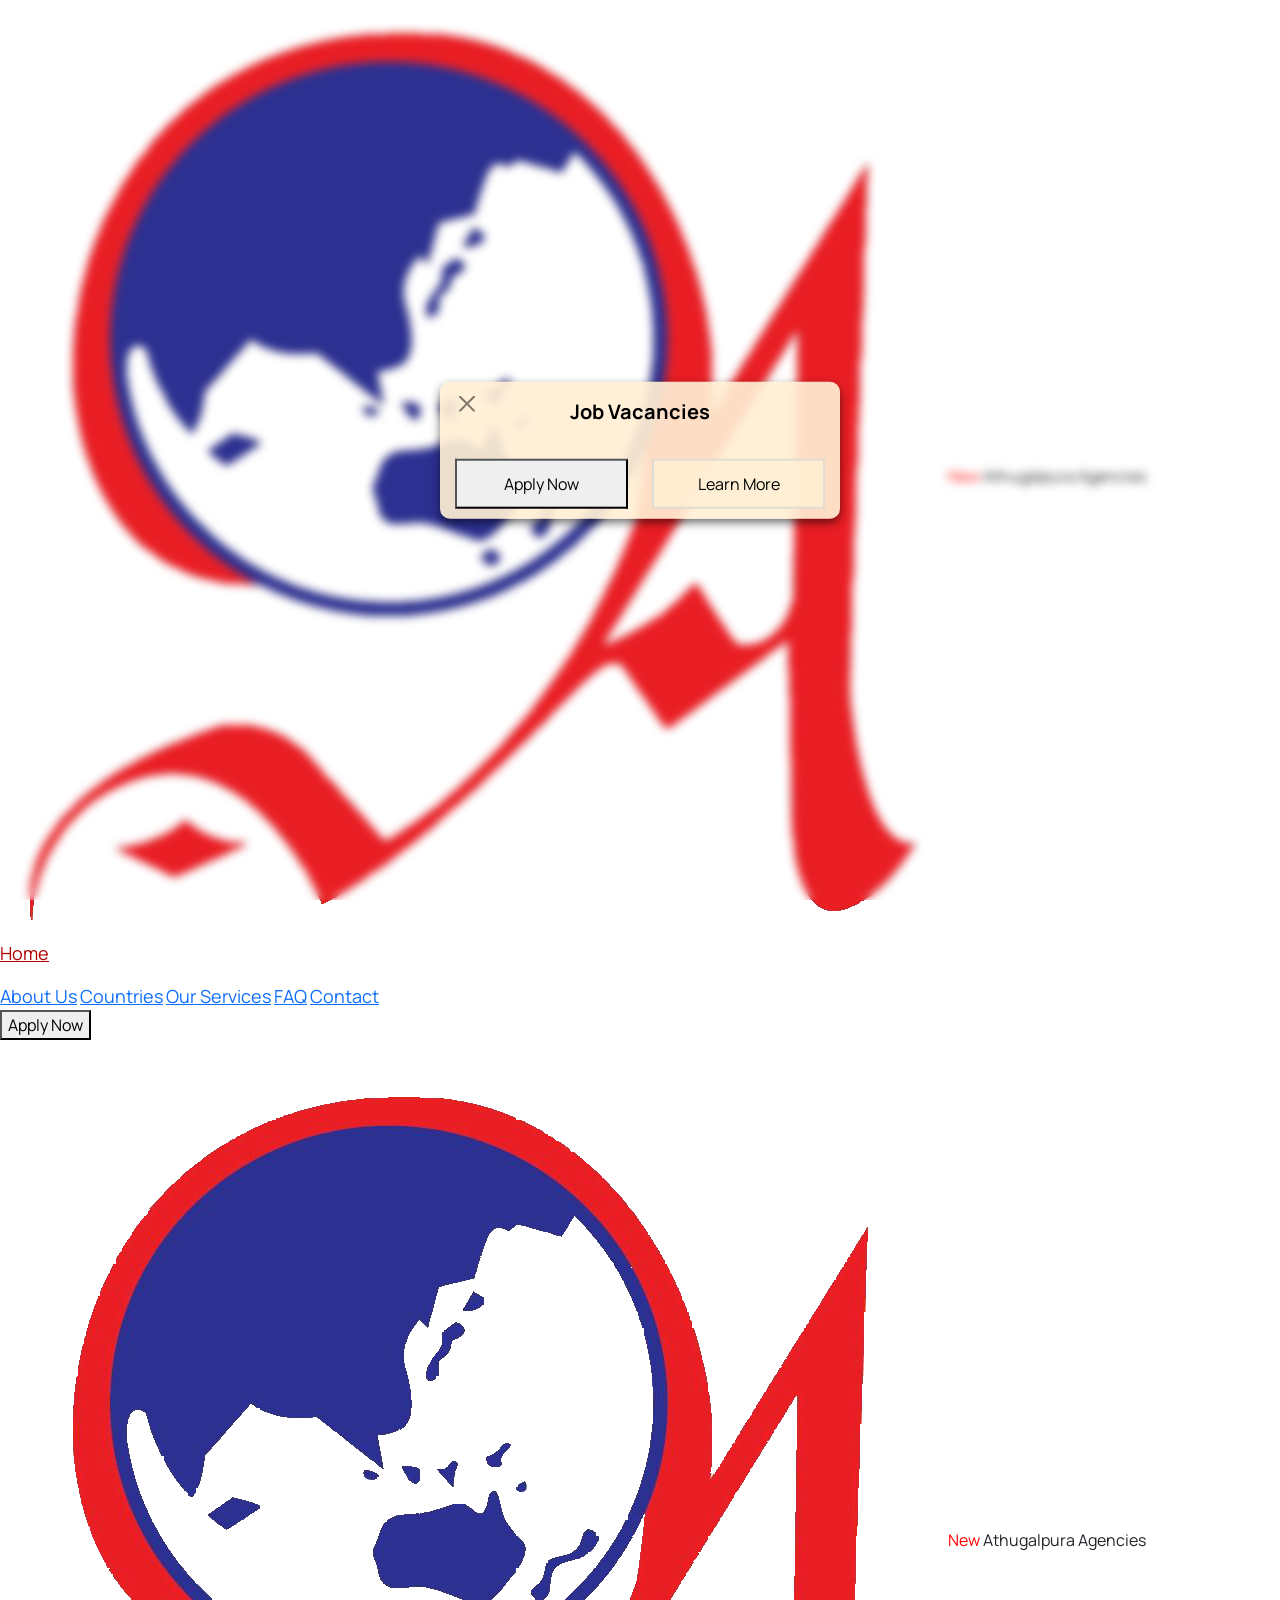
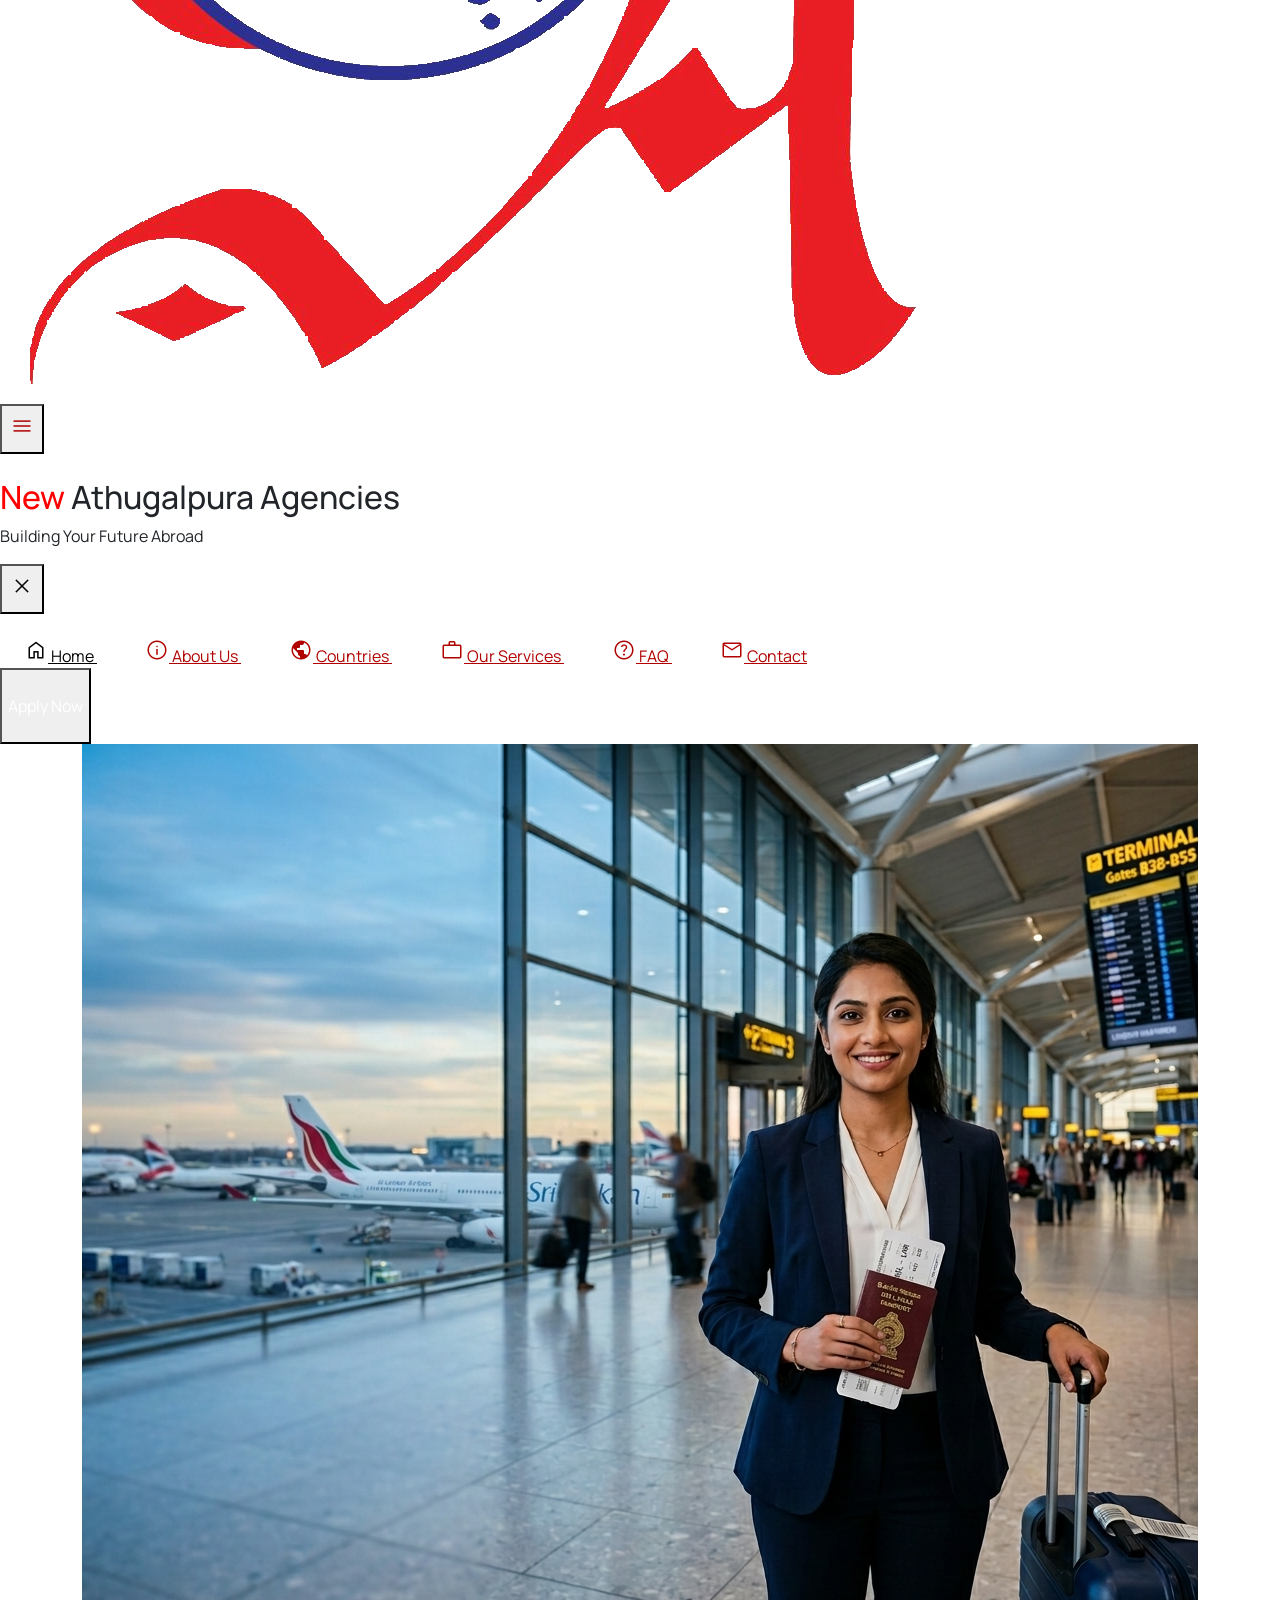
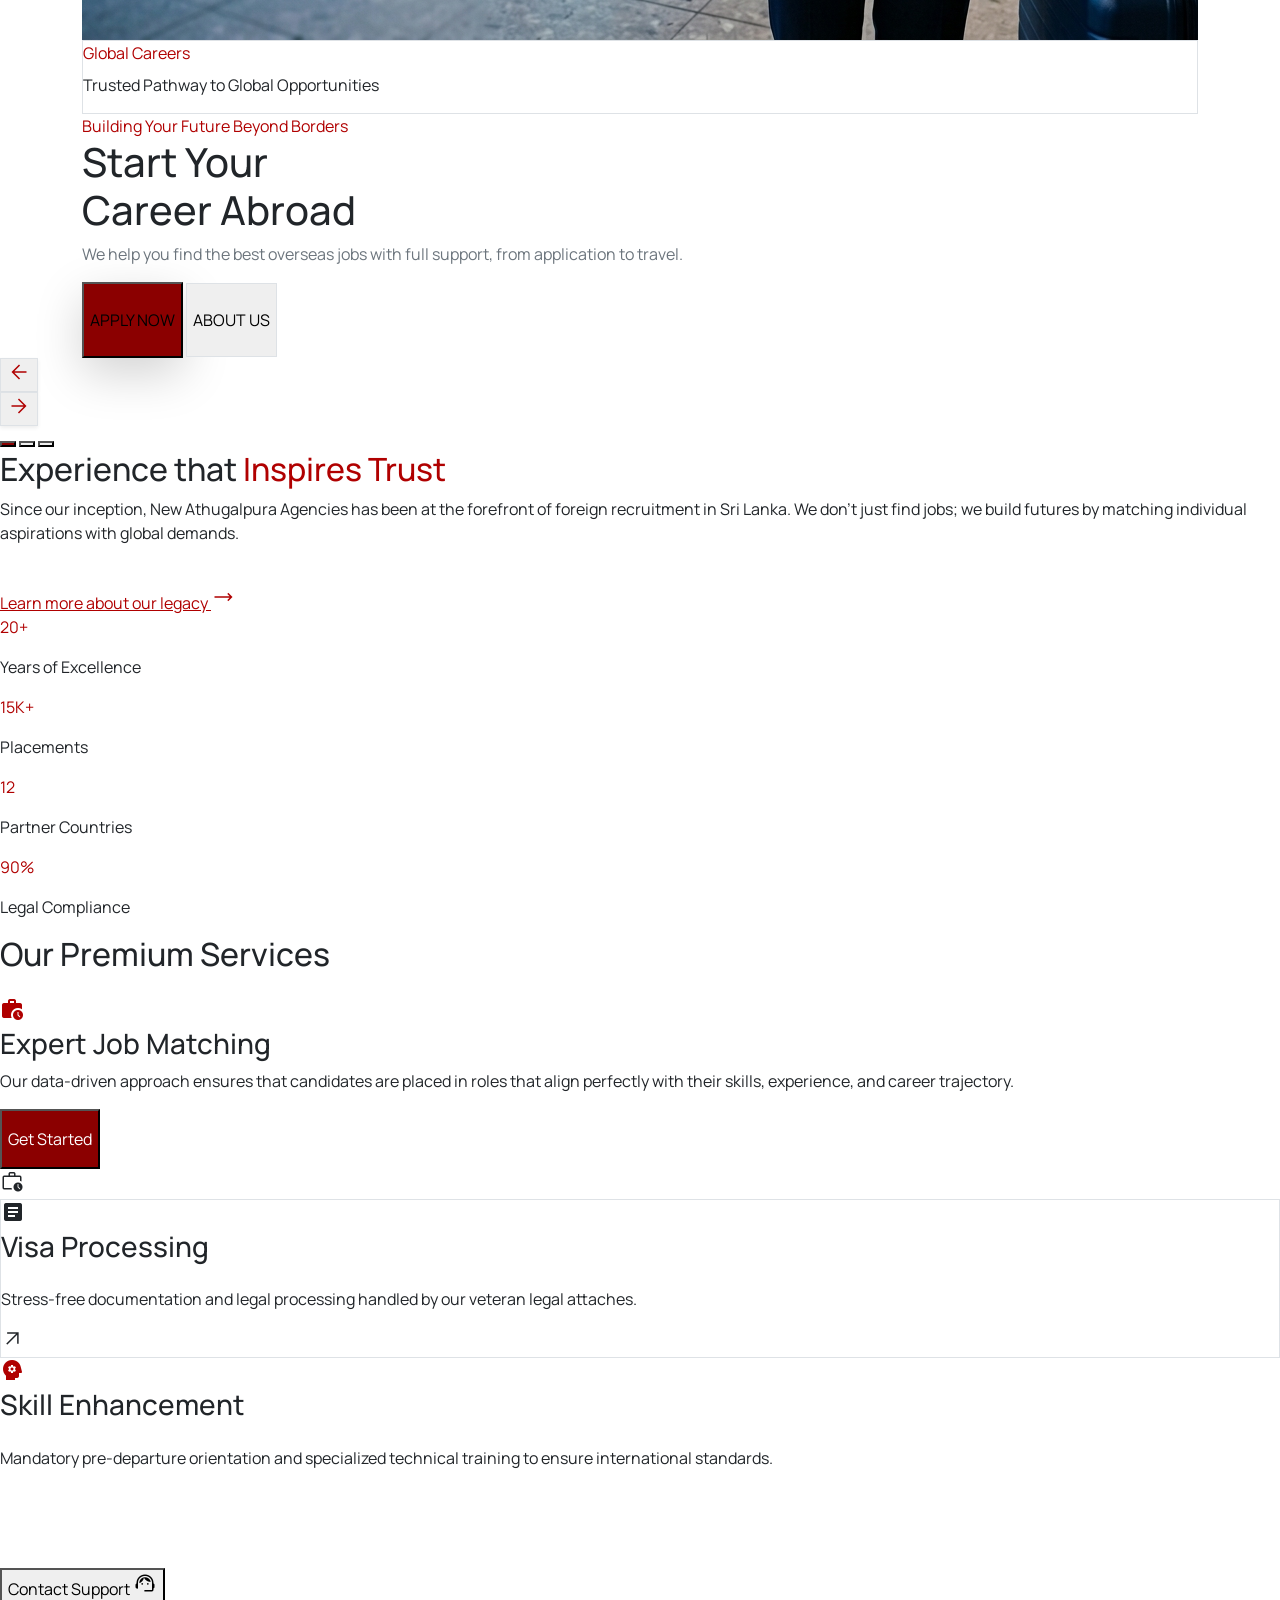
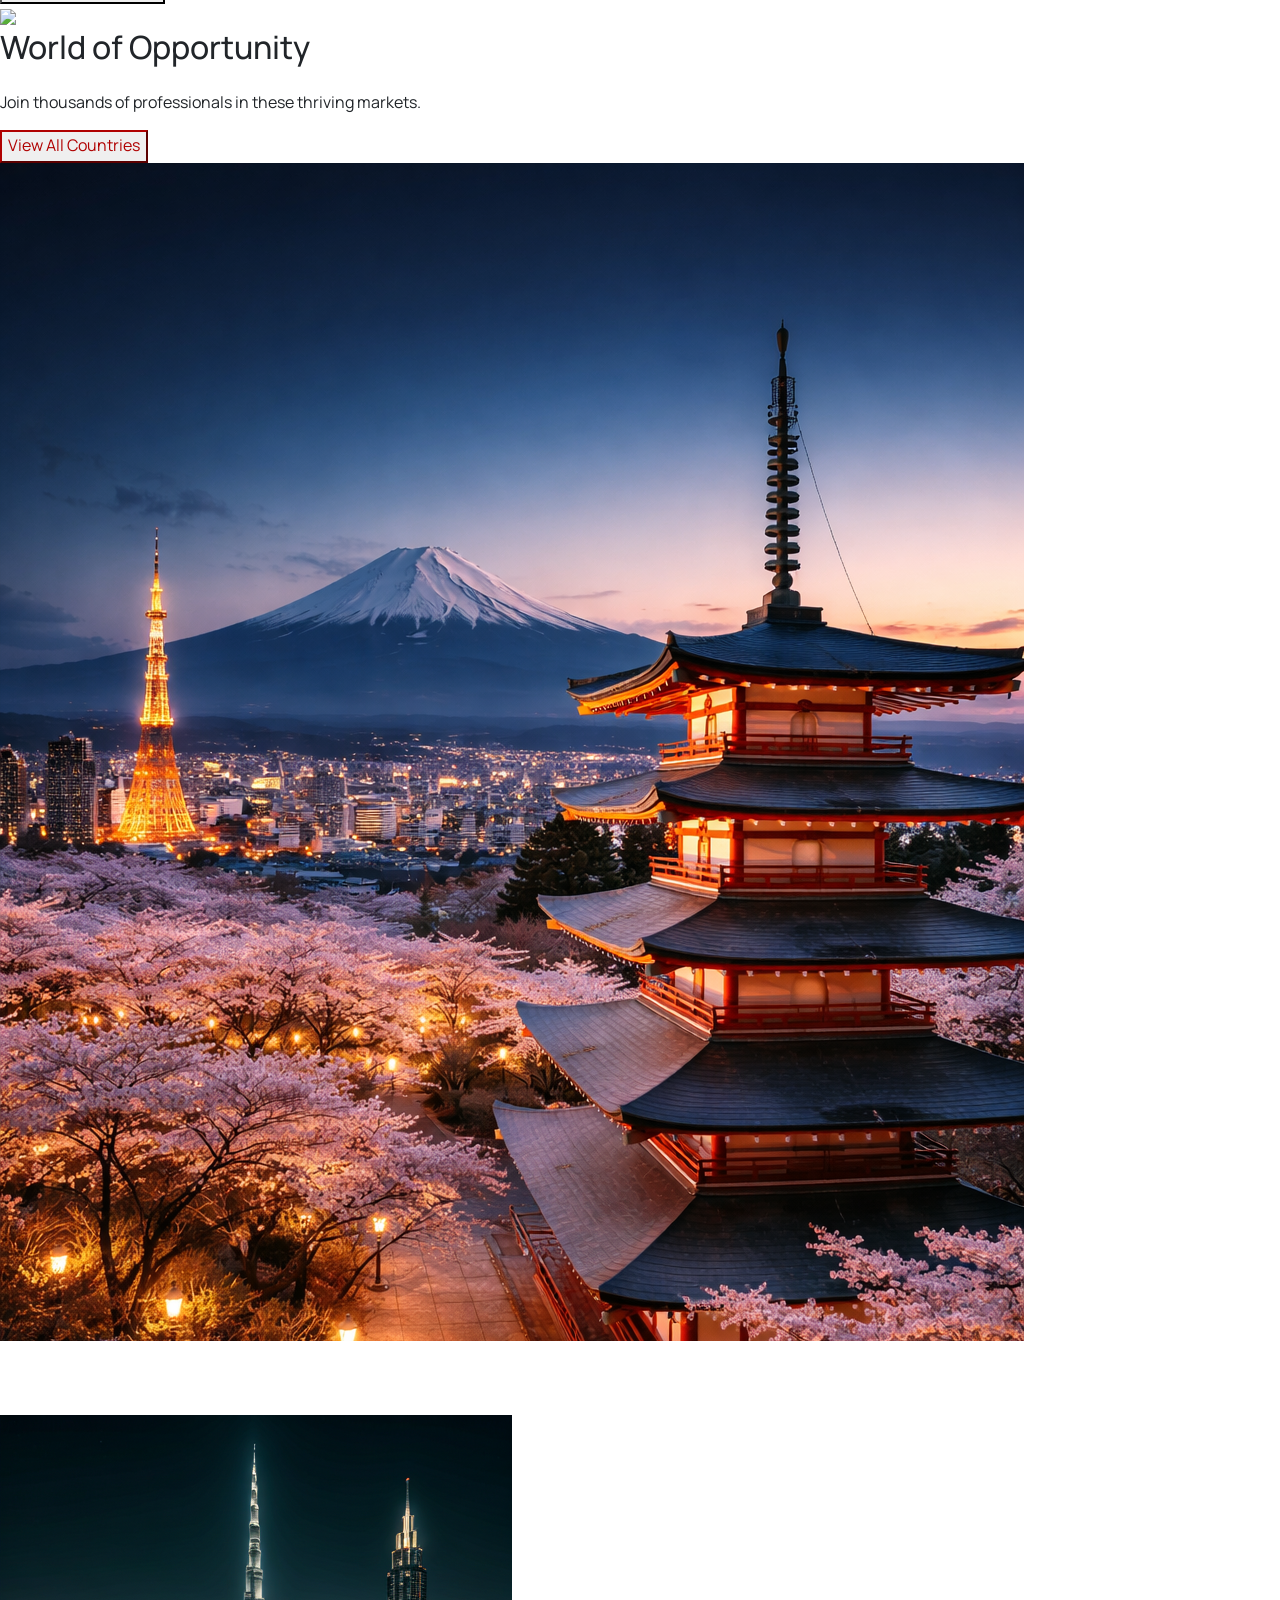
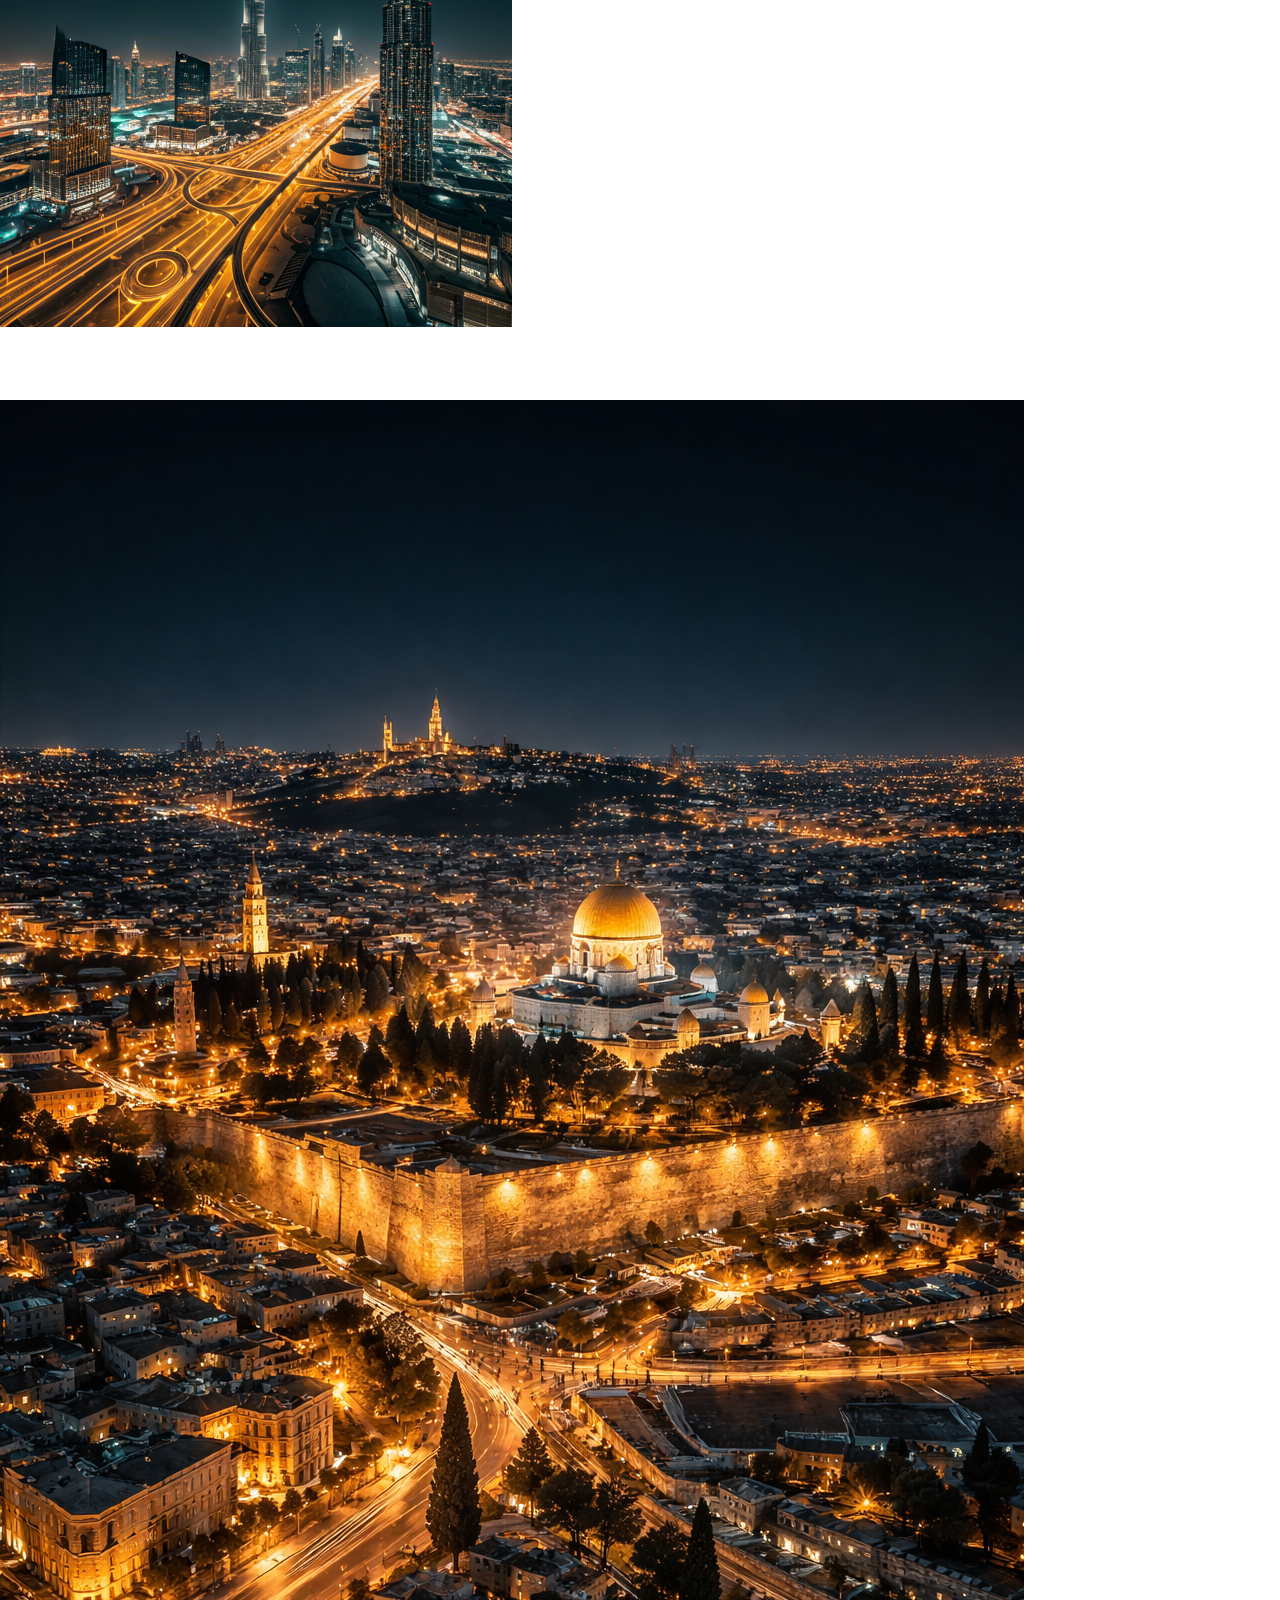
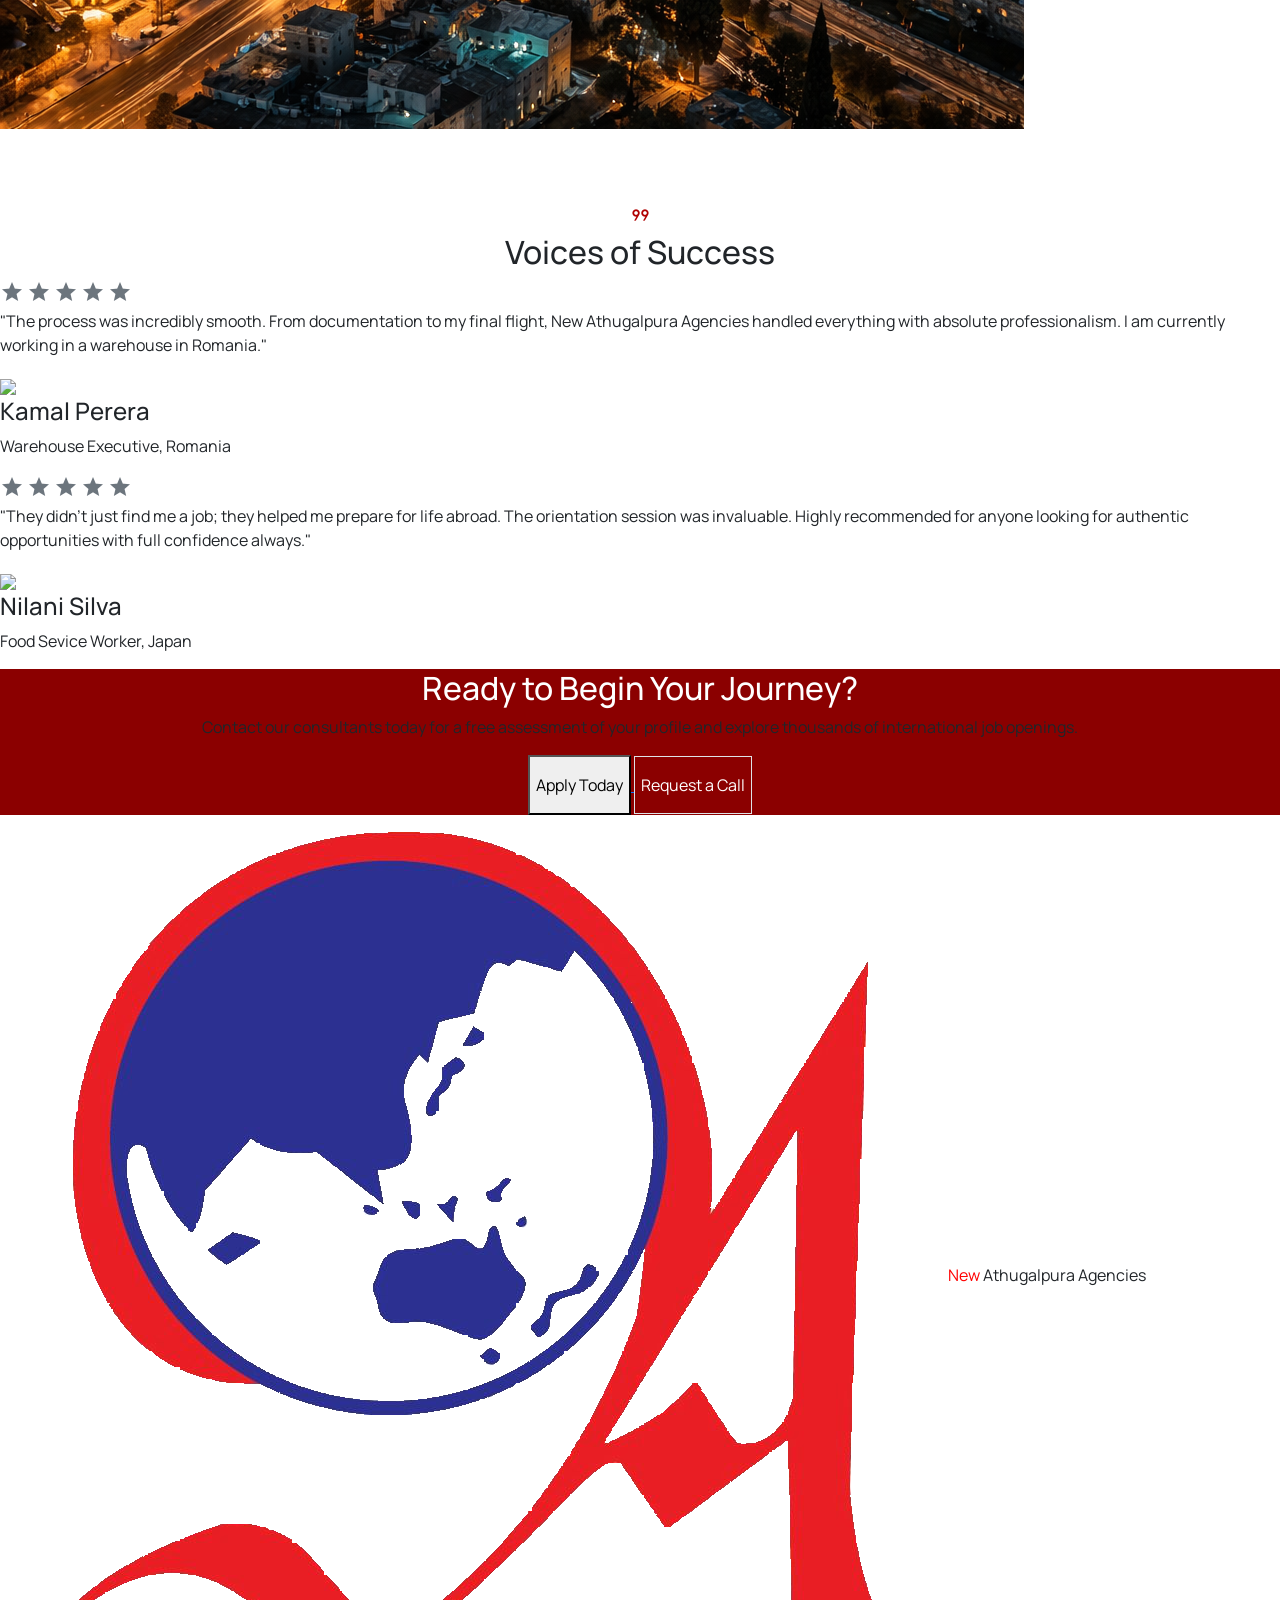
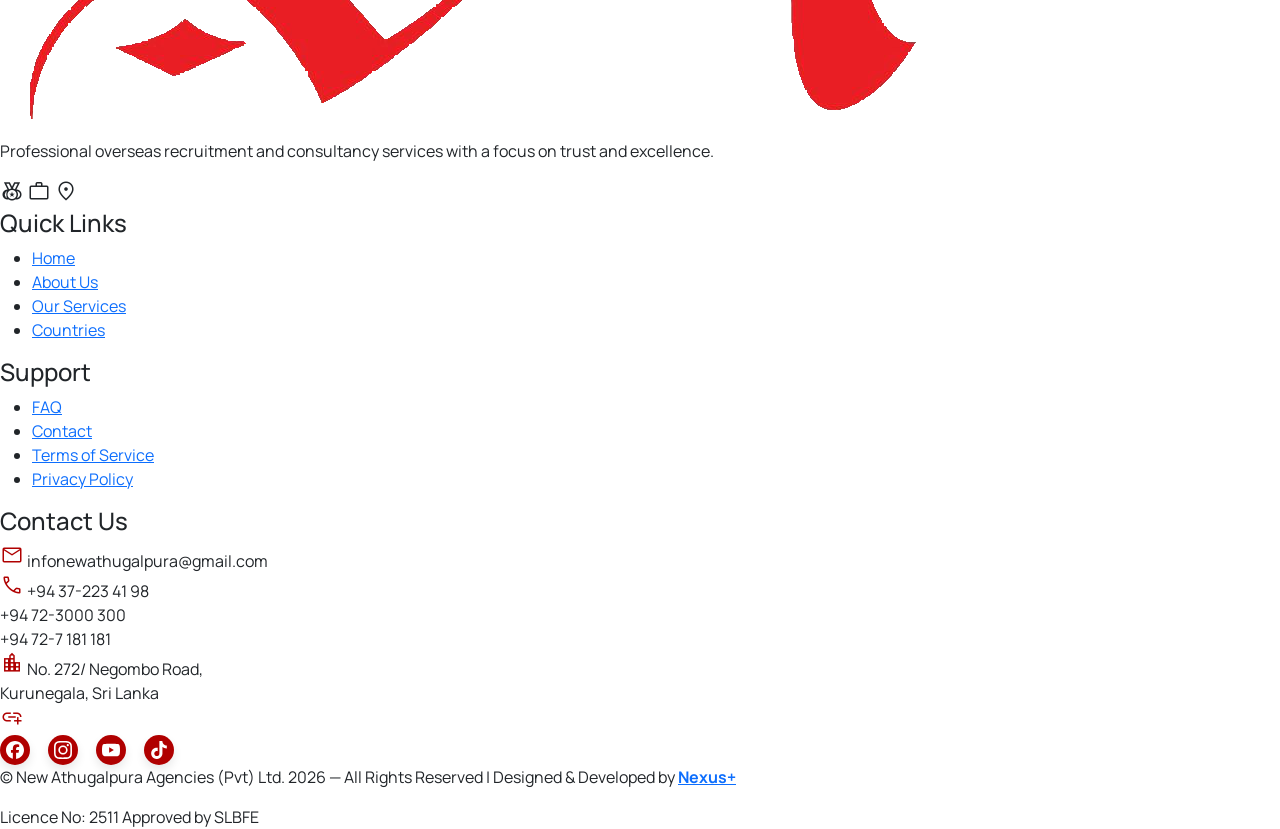
==== commit 5182ef12: "Update index.html" ====
--- a/index.html
+++ b/index.html
@@ -100,6 +100,24 @@
         }
     </style>
 </head>
+<div class="ads01">
+   <button type="button" class=" closs btn-close" data-bs-dismiss="modal" aria-label="Close"></button>
+  <h1>Job Vacancies</h1>
+ 
+  <img src="src/ad 01.jpg" alt="">
+  <div class="row">
+    <div class="col">
+        <button class="w-full md:w-auto bg-gradient-to-br from-primary-container to-primary text-on-primary rounded-lg font-headline font-bold text-lg shadow-xl shadow-primary/20 hover:scale-[1.02] active:scale-95 transition-all flex items-center justify-center gap-3" type="button" style="width: 100%; height:50px;">Apply Now</button>
+
+    </div>
+    <div class="col">
+        <button class="w-full md:w-auto bg-gradient-to-br  to-primary text-on-primary rounded-lg font-headline font-bold text-lg shadow-xl shadow-primary/20 hover:scale-[1.02] active:scale-95 transition-all flex items-center justify-center gap-3" type="button" style="width: 100%; height:50px; color: black; border: 2px solid #d1d1d1a1; background: #ffefd4ea;">Learn More</button>
+
+    </div>
+  </div>
+</div>
+<div class="adbackground"></div>
+
 <body class="bg-background text-on-surface">
 <!-- TopAppBar from JSON -->
 <!-- TopNavBar (Desktop) -->
@@ -177,8 +195,6 @@
 </div>
 </aside>
 </div>
-
-
 
 <main>
 <!-- Hero Carousel Section -->
@@ -685,6 +701,13 @@
 </div>
 </footer>
 
+<script>
+  document.querySelector(".closs").addEventListener("click", function(){
+    document.querySelector(".adbackground").style.display = "none";
+    document.querySelector(".ads01").style.display = "none";
+  });
+</script>
+
 <script src="src/bootstrap.bundle.min.js"></script>
 <script src="js.js"></script>
-</body></html>+</body></html>
--- a/style.css
+++ b/style.css
@@ -54,4 +54,46 @@
 input::placeholder {
   color: grey;
   opacity: 1; /* Ensures color displays correctly in all browsers */
-}+}
+
+.adbackground{
+    position: fixed;  
+  backdrop-filter: blur(5px);
+    width: 100%;
+    height: 100%;
+    background-color: #5e5e5e00;
+    z-index: 9980;
+
+}
+.ads01{
+    position: fixed;
+    top: 20%;      /* udata gap eka */ 
+    width: 400px;
+    left: 10%; /* dahine passe */
+    background: #ffefd4ea;
+    color: rgb(0, 0, 0);
+    padding: 10px 15px;
+    border-radius: 10px;
+    box-shadow: 0 4px 10px rgba(0, 0, 0, 0.562);
+    z-index: 9990;
+      position: absolute;
+  top: 50%;
+  left: 50%;
+  transform: translate(-50%, -50%);
+}
+
+.ads01 h1 {
+    text-align: center;
+    margin-top: -5%;
+    margin-bottom: 2%;
+    color: black;
+    font-weight: bolder;
+    font-size: 20px;
+}
+
+.ads01 img {
+    border-radius: 10px;
+}
+.ads01 .row {
+    margin-top: 1%;
+}
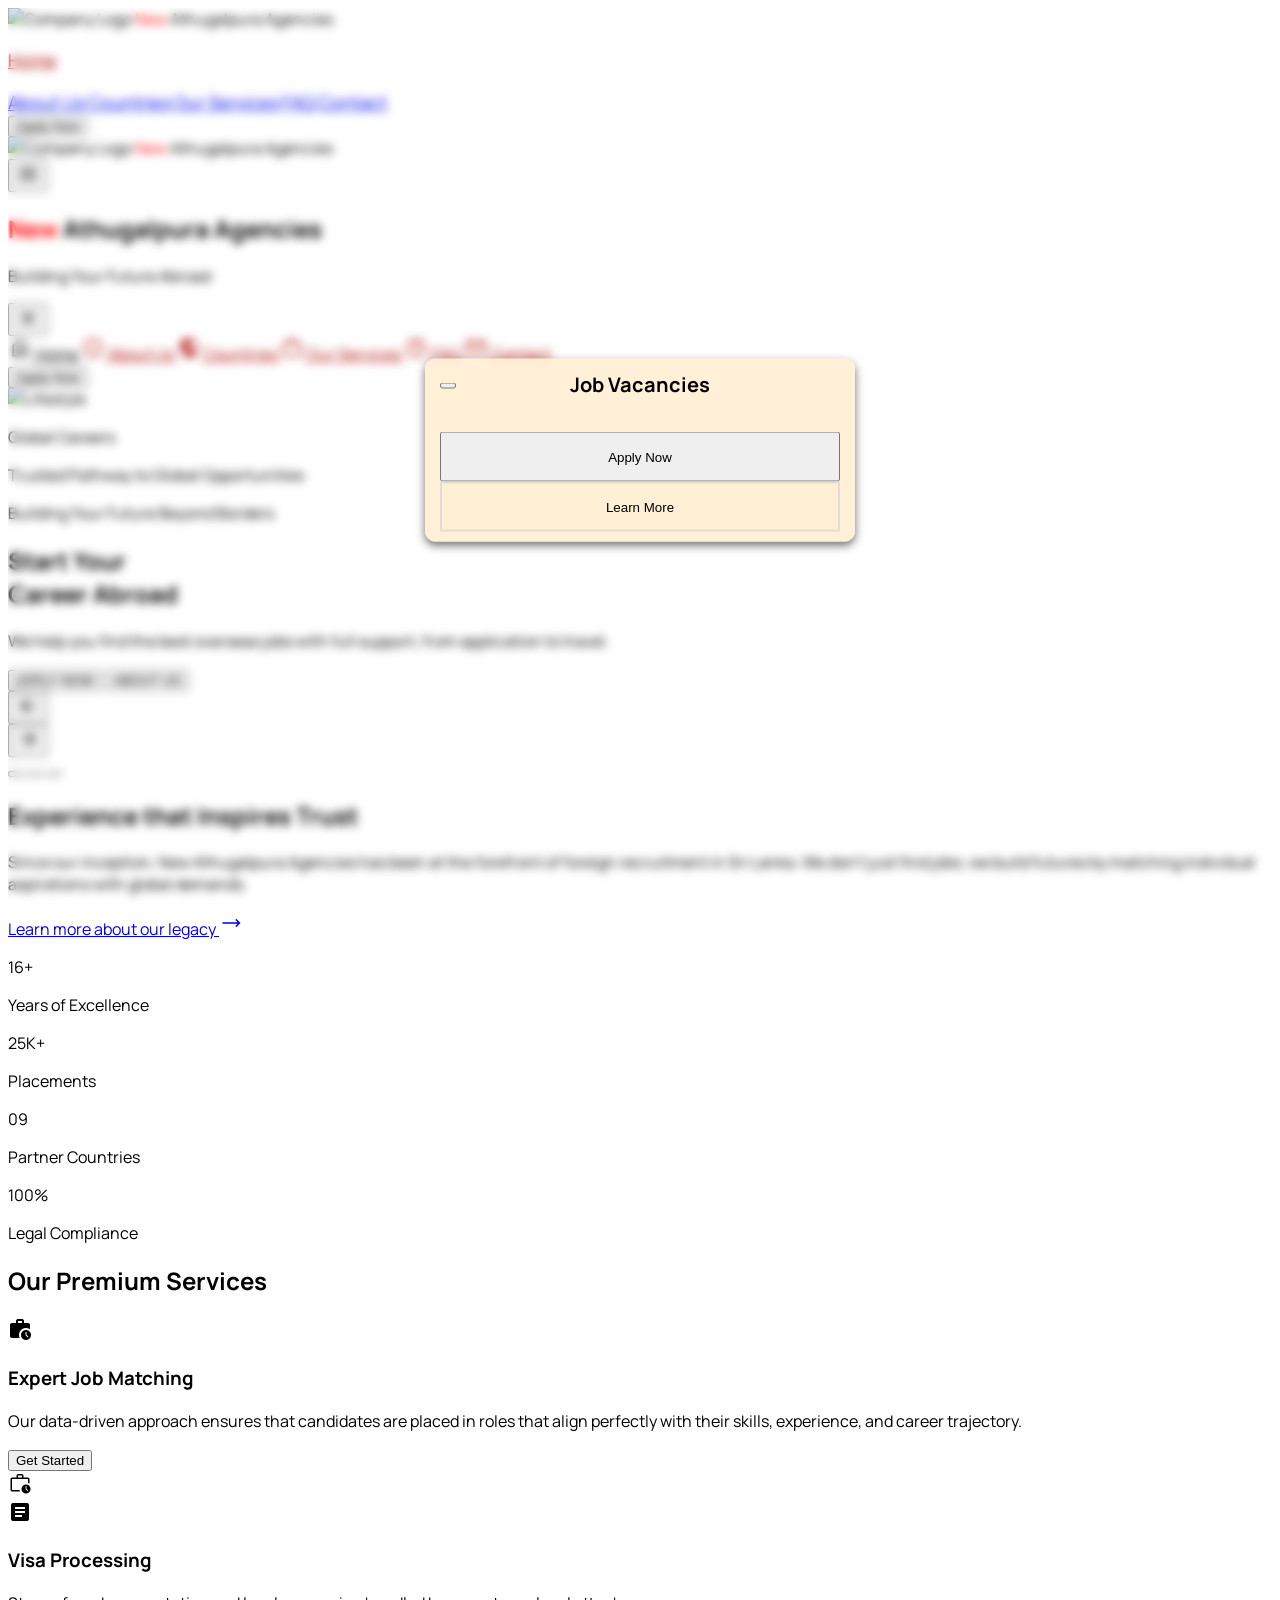
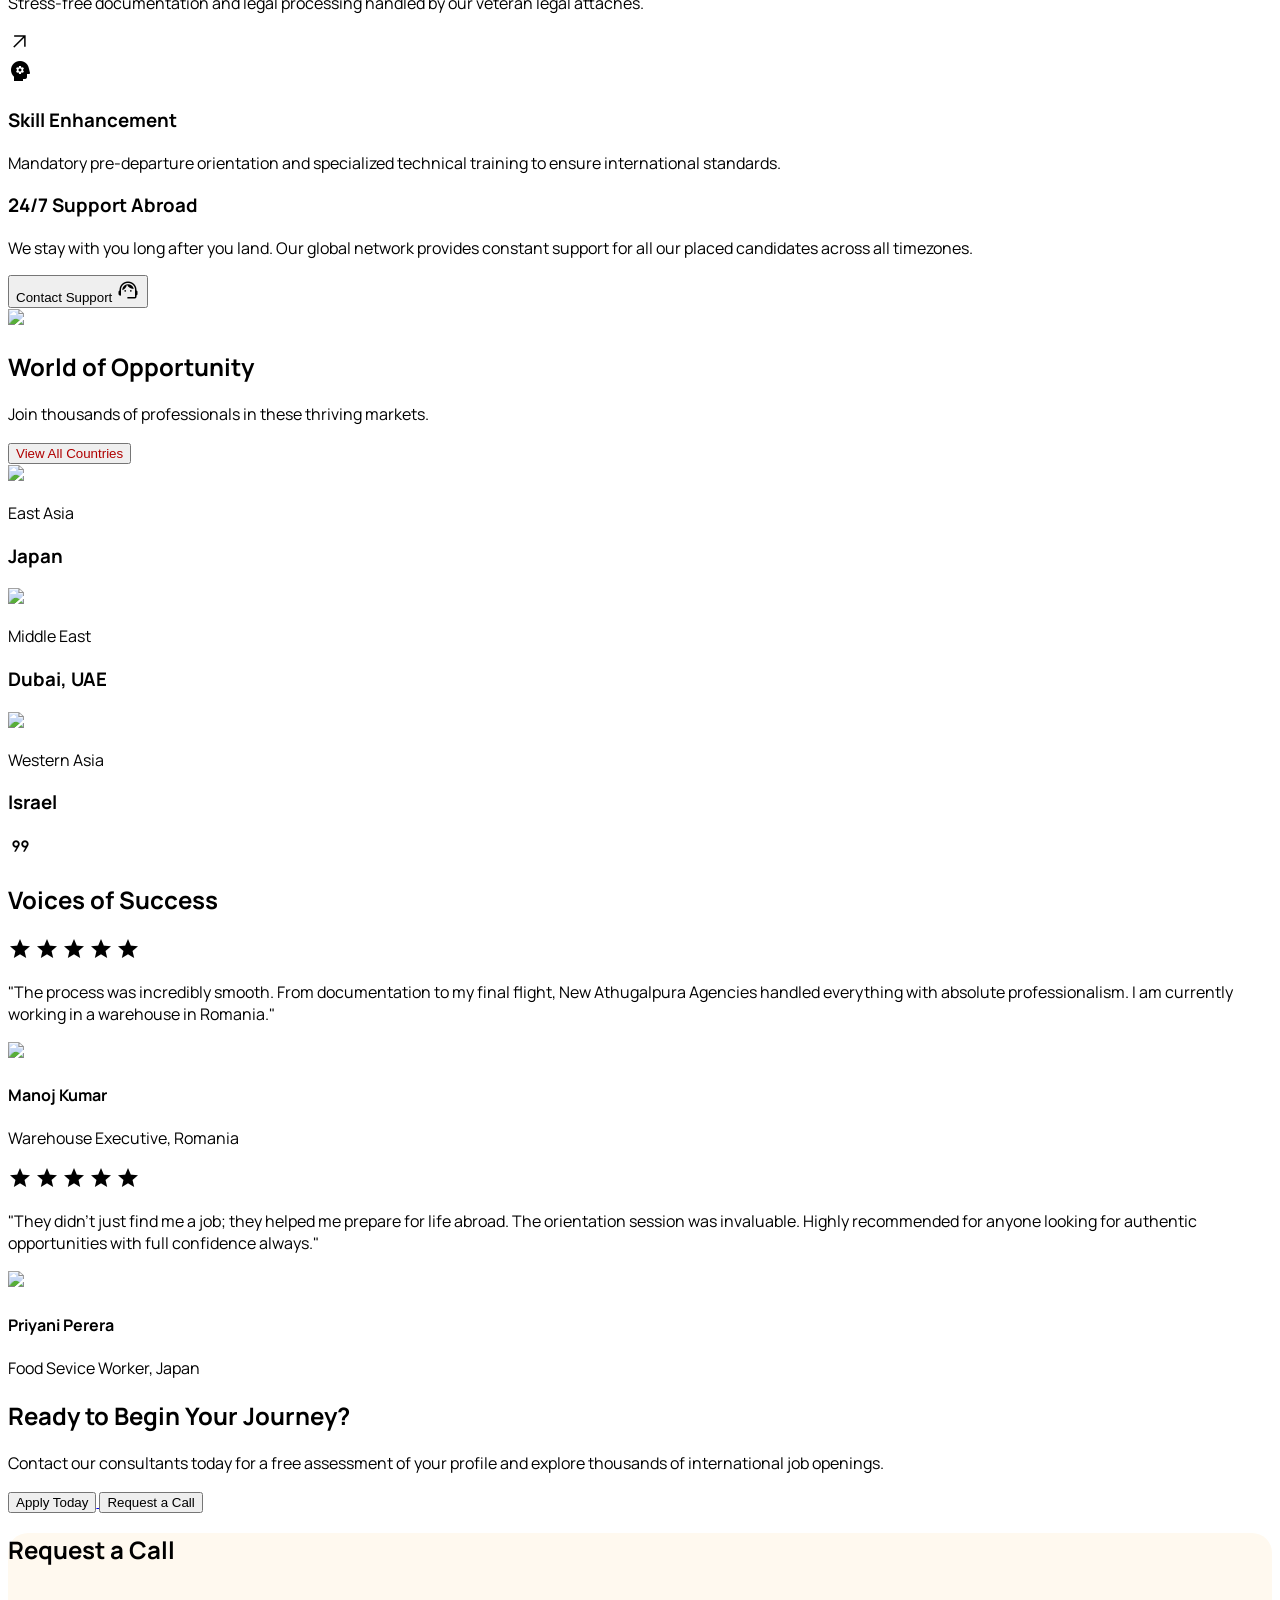
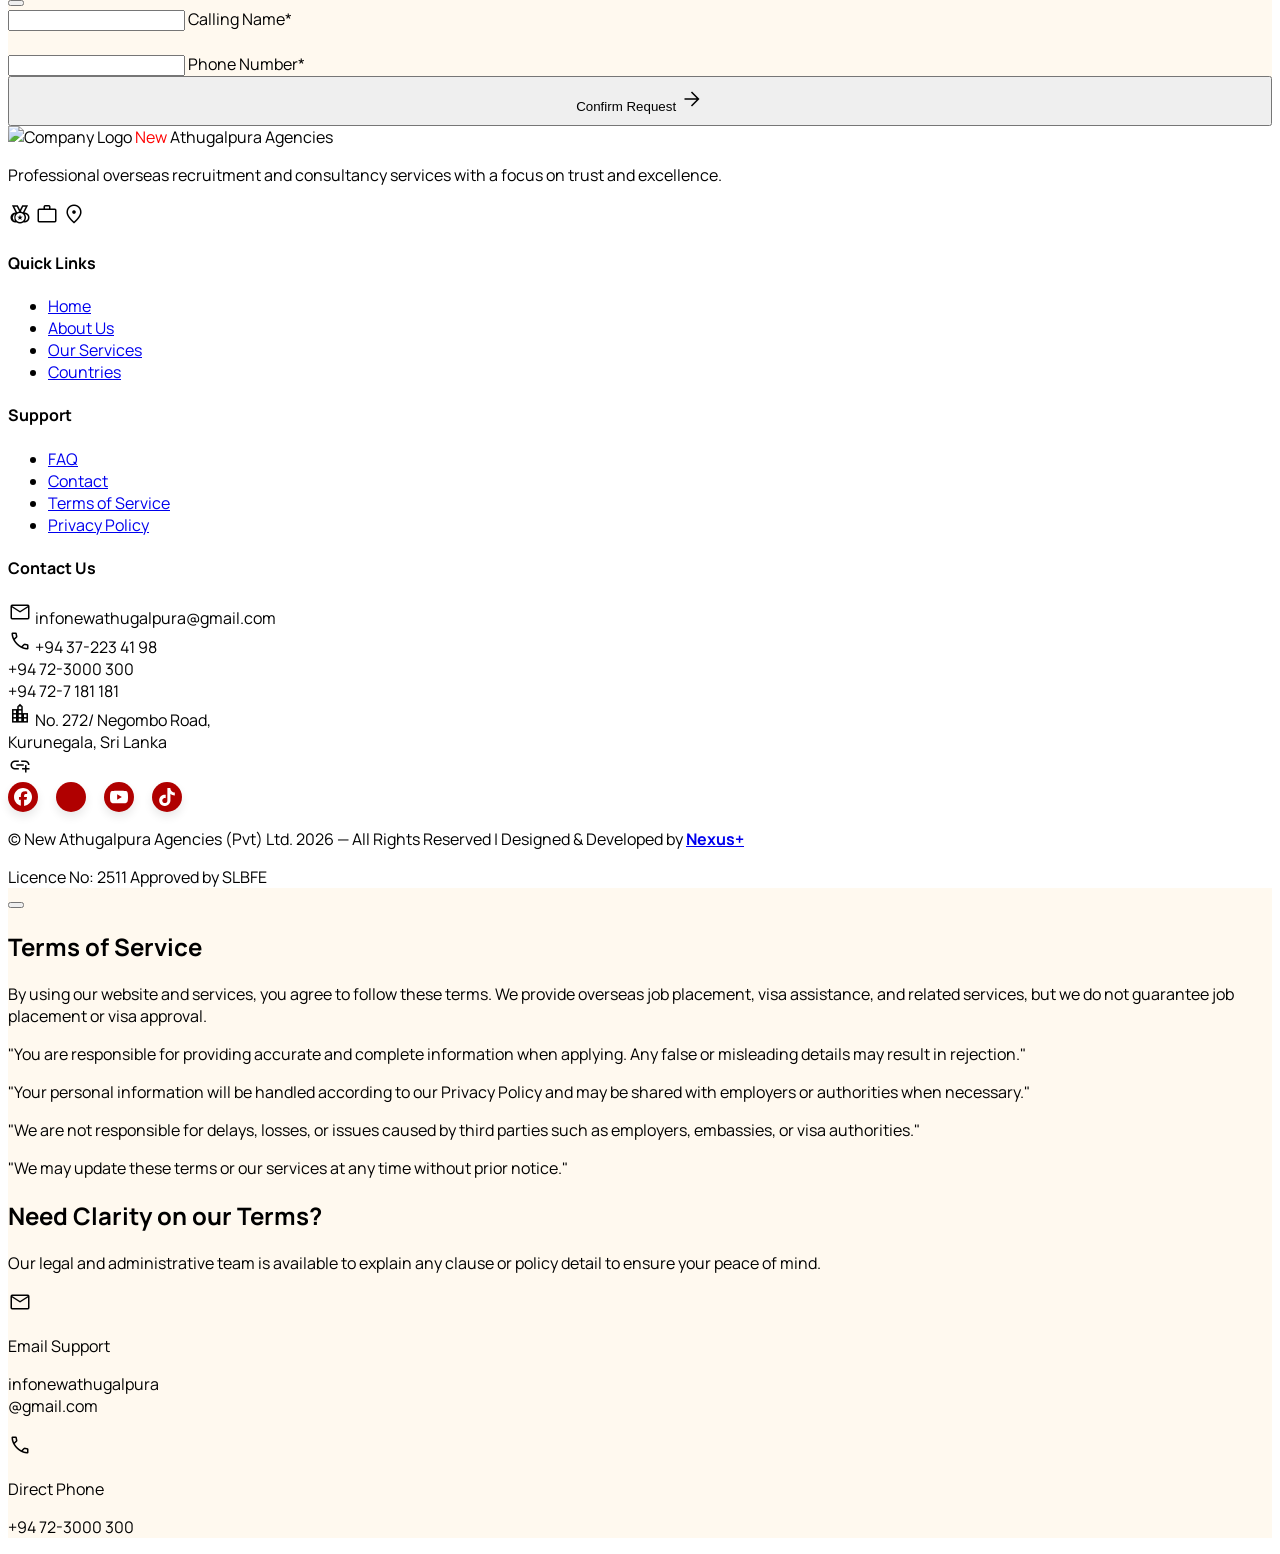
==== commit 6425069e: "Add files via upload" ====
--- a/index.html
+++ b/index.html
@@ -143,7 +143,7 @@
 </div>
 </header>
 <!-- Mobile Header with Hamburger -->
-<header class="fixed top-0 left-0 right-0 z-40 bg-[#FFF9EF] flex md:hidden justify-between items-center px-6 py-4 border-b border-[#E7E2D8]">
+<header class="fixed top-0 left-0 right-0 z-40 bg-[#FFF9EF] flex md:hidden justify-between items-center px-6 py-3 border-b border-[#E7E2D8]">
 <div class="flex items-center gap-2">
 <img alt="Company Logo" class="h-8 w-8" data-alt="Small agency icon logo for mobile header" src="src/LOGO.png"/>
 <span class="font-headline font-bold text-lg text-[#1D1B16]"><span style="color: red;">New </span>Athugalpura Agencies</span>
@@ -255,7 +255,7 @@
 <div class="carousel-slide" data-index="2">
 <div class="container mx-auto px-8 py-20 grid grid-cols-1 md:grid-cols-12 gap-12 items-center">
 <div class="md:col-span-7 relative h-[600px] rounded-2xl overflow-hidden shadow-2xl">
-<img alt="Textiles" class="w-full h-full object-cover" src="src/slide3.jpeg"/>
+<img alt="Textiles" class="w-full h-full object-cover" src="src/slide3.jpg"/>
 <div class="absolute bottom-8 right-8 bg-background/80 backdrop-blur-md p-6 rounded-xl border border-outline-variant/30 max-w-xs hidden lg:block">
 <p class="text-xs font-bold text-primary mb-2 uppercase tracking-tighter">Smooth Journey</p>
 <p class="text-sm font-body text-on-surface">Safe and Easy Travel Arrangements</p>
@@ -312,15 +312,15 @@
 </div>
 <div class="md:col-span-7 grid grid-cols-2 gap-4 md:gap-8">
 <div class="bg-surface-container-highest p-6 md:p-10 rounded-2xl space-y-2 border-b-4 border-secondary">
-<p class="text-3xl md:text-5xl font-headline font-bold text-primary"><span class="counter" data-target="20">0</span>+</p>
+<p class="text-3xl md:text-5xl font-headline font-bold text-primary"><span class="counter" data-target="16">0</span>+</p>
 <p class="text-on-surface font-label font-medium uppercase tracking-wider text-[10px] md:text-xs">Years of Excellence</p>
 </div>
 <div class="bg-surface-container-highest p-6 md:p-10 rounded-2xl space-y-2 border-b-4 border-secondary">
-<p class="text-3xl md:text-5xl font-headline font-bold text-primary"><span class="counter" data-target="15">0</span>K+</p>
+<p class="text-3xl md:text-5xl font-headline font-bold text-primary"><span class="counter" data-target="25">0</span>K+</p>
 <p class="text-on-surface font-label font-medium uppercase tracking-wider text-[10px] md:text-xs">Placements</p>
 </div>
 <div class="bg-surface-container-highest p-6 md:p-10 rounded-2xl space-y-2 border-b-4 border-secondary">
-<p class="text-3xl md:text-5xl font-headline font-bold text-primary"><span class="counter" data-target="12">0</span></p>
+<p class="text-3xl md:text-5xl font-headline font-bold text-primary">0<span class="counter" data-target="09">0</span></p>
 <p class="text-on-surface font-label font-medium uppercase tracking-wider text-[10px] md:text-xs">Partner Countries</p>
 </div>
 <div class="bg-surface-container-highest p-6 md:p-10 rounded-2xl space-y-2 border-b-4 border-secondary">
@@ -463,9 +463,9 @@
                             "The process was incredibly smooth. From documentation to my final flight, New Athugalpura Agencies handled everything with absolute professionalism. I am currently working in a warehouse in Romania."
                         </p>
 <div class="flex items-center gap-4">
-<img class="w-12 h-12 rounded-full object-cover" data-alt="Portrait of a smiling professional man in a business casual shirt with soft natural lighting" src="https://lh3.googleusercontent.com/aida-public/[base64]"/>
+<img class="w-12 h-12 rounded-full object-cover" data-alt="Portrait of a smiling professional man in a business casual shirt with soft natural lighting" src="src/manojFB.jpeg"/>
 <div>
-<h4 class="font-headline font-bold text-on-surface text-sm md:text-base">Kamal Perera</h4>
+<h4 class="font-headline font-bold text-on-surface text-sm md:text-base">Manoj Kumar</h4>
 <p class="text-[10px] md:text-xs font-label text-on-surface-variant">Warehouse Executive, Romania</p>
 </div>
 </div>
@@ -483,9 +483,9 @@
                             "They didn't just find me a job; they helped me prepare for life abroad. The orientation session was invaluable. Highly recommended for anyone looking for authentic opportunities with full confidence always."
                         </p>
 <div class="flex items-center gap-4">
-<img class="w-12 h-12 rounded-full object-cover" data-alt="Headshot of a confident professional woman with a bright friendly expression in a modern office environment" src="https://lh3.googleusercontent.com/aida-public/[base64]"/>
+<img class="w-12 h-12 rounded-full object-cover" data-alt="Headshot of a confident professional woman with a bright friendly expression in a modern office environment" src="src/priyaniFB.jpeg"/>
 <div>
-<h4 class="font-headline font-bold text-on-surface text-sm md:text-base">Nilani Silva</h4>
+<h4 class="font-headline font-bold text-on-surface text-sm md:text-base">Priyani Perera</h4>
 <p class="text-[10px] md:text-xs font-label text-on-surface-variant">Food Sevice Worker, Japan</p>
 </div>
 </div>
@@ -606,8 +606,8 @@
 <span class="material-symbols-outlined text-primary text-lg">add_link</span>
                         <div class="social-container">
                             <a class="fbfooter" href="https://web.facebook.com/newathugalpura" target="_blank"><svg role="img" viewBox="0 0 24 24" xmlns="http://www.w3.org/2000/svg"><title>Facebook</title><path d="M9.101 23.691v-7.98H6.627v-3.667h2.474v-1.58c0-4.085 1.848-5.978 5.858-5.978.401 0 .955.042 1.468.103a8.68 8.68 0 0 1 1.141.195v3.325a8.623 8.623 0 0 0-.653-.036 26.805 26.805 0 0 0-.733-.009c-.707 0-1.259.096-1.675.309a1.686 1.686 0 0 0-.679.622c-.258.42-.374.995-.374 1.752v1.297h3.919l-.386 2.103-.287 1.564h-3.246v8.245C19.396 23.238 24 18.179 24 12.044c0-6.627-5.373-12-12-12s-12 5.373-12 12c0 5.628 3.874 10.35 9.101 11.647Z"/></svg></a>
-                            <a class="infooter" href="MaintenancePage.html" target="_blank"><svg role="img" viewBox="0 0 24 24" xmlns="http://www.w3.org/2000/svg"><title>Instagram</title><path d="M7.0301.084c-1.2768.0602-2.1487.264-2.911.5634-.7888.3075-1.4575.72-2.1228 1.3877-.6652.6677-1.075 1.3368-1.3802 2.127-.2954.7638-.4956 1.6365-.552 2.914-.0564 1.2775-.0689 1.6882-.0626 4.947.0062 3.2586.0206 3.6671.0825 4.9473.061 1.2765.264 2.1482.5635 2.9107.308.7889.72 1.4573 1.388 2.1228.6679.6655 1.3365 1.0743 2.1285 1.38.7632.295 1.6361.4961 2.9134.552 1.2773.056 1.6884.069 4.9462.0627 3.2578-.0062 3.668-.0207 4.9478-.0814 1.28-.0607 2.147-.2652 2.9098-.5633.7889-.3086 1.4578-.72 2.1228-1.3881.665-.6682 1.0745-1.3378 1.3795-2.1284.2957-.7632.4966-1.636.552-2.9124.056-1.2809.0692-1.6898.063-4.948-.0063-3.2583-.021-3.6668-.0817-4.9465-.0607-1.2797-.264-2.1487-.5633-2.9117-.3084-.7889-.72-1.4568-1.3876-2.1228C21.2982 1.33 20.628.9208 19.8378.6165 19.074.321 18.2017.1197 16.9244.0645 15.6471.0093 15.236-.005 11.977.0014 8.718.0076 8.31.0215 7.0301.0839m.1402 21.6932c-1.17-.0509-1.8053-.2453-2.2287-.408-.5606-.216-.96-.4771-1.3819-.895-.422-.4178-.6811-.8186-.9-1.378-.1644-.4234-.3624-1.058-.4171-2.228-.0595-1.2645-.072-1.6442-.079-4.848-.007-3.2037.0053-3.583.0607-4.848.05-1.169.2456-1.805.408-2.2282.216-.5613.4762-.96.895-1.3816.4188-.4217.8184-.6814 1.3783-.9003.423-.1651 1.0575-.3614 2.227-.4171 1.2655-.06 1.6447-.072 4.848-.079 3.2033-.007 3.5835.005 4.8495.0608 1.169.0508 1.8053.2445 2.228.408.5608.216.96.4754 1.3816.895.4217.4194.6816.8176.9005 1.3787.1653.4217.3617 1.056.4169 2.2263.0602 1.2655.0739 1.645.0796 4.848.0058 3.203-.0055 3.5834-.061 4.848-.051 1.17-.245 1.8055-.408 2.2294-.216.5604-.4763.96-.8954 1.3814-.419.4215-.8181.6811-1.3783.9-.4224.1649-1.0577.3617-2.2262.4174-1.2656.0595-1.6448.072-4.8493.079-3.2045.007-3.5825-.006-4.848-.0608M16.953 5.5864A1.44 1.44 0 1 0 18.39 4.144a1.44 1.44 0 0 0-1.437 1.4424M5.8385 12.012c.0067 3.4032 2.7706 6.1557 6.173 6.1493 3.4026-.0065 6.157-2.7701 6.1506-6.1733-.0065-3.4032-2.771-6.1565-6.174-6.1498-3.403.0067-6.156 2.771-6.1496 6.1738M8 12.0077a4 4 0 1 1 4.008 3.9921A3.9996 3.9996 0 0 1 8 12.0077"/></svg></a>
-                            <a class="utfooter" href="MaintenancePage.html" target="_blank"><svg role="img" viewBox="0 0 24 24" xmlns="http://www.w3.org/2000/svg"><title>YouTube</title><path d="M23.498 6.186a3.016 3.016 0 0 0-2.122-2.136C19.505 3.545 12 3.545 12 3.545s-7.505 0-9.377.505A3.017 3.017 0 0 0 .502 6.186C0 8.07 0 12 0 12s0 3.93.502 5.814a3.016 3.016 0 0 0 2.122 2.136c1.871.505 9.376.505 9.376.505s7.505 0 9.377-.505a3.015 3.015 0 0 0 2.122-2.136C24 15.93 24 12 24 12s0-3.93-.502-5.814zM9.545 15.568V8.432L15.818 12l-6.273 3.568z"/></svg></a>
+                            <a class="lifooter" href="https://www.linkedin.com/company/113173368/admin/dashboard/" target="_blank"><img class="liicon" src="src/linkedin.svg" alt=""></a>
+                            <a class="utfooter" href="https://www.youtube.com/channel/UCTvu29hD5eNoQmQ-GncwTqg" target="_blank"><svg role="img" viewBox="0 0 24 24" xmlns="http://www.w3.org/2000/svg"><title>YouTube</title><path d="M23.498 6.186a3.016 3.016 0 0 0-2.122-2.136C19.505 3.545 12 3.545 12 3.545s-7.505 0-9.377.505A3.017 3.017 0 0 0 .502 6.186C0 8.07 0 12 0 12s0 3.93.502 5.814a3.016 3.016 0 0 0 2.122 2.136c1.871.505 9.376.505 9.376.505s7.505 0 9.377-.505a3.015 3.015 0 0 0 2.122-2.136C24 15.93 24 12 24 12s0-3.93-.502-5.814zM9.545 15.568V8.432L15.818 12l-6.273 3.568z"/></svg></a>
                             <a class="ttfooter" href="https://www.tiktok.com/@newathugalpuraagency?is_from_webapp=1&sender_device=pc" target="_blank"><svg role="img" viewBox="0 0 24 24" xmlns="http://www.w3.org/2000/svg"><title>TikTok</title><path d="M12.525.02c1.31-.02 2.61-.01 3.91-.02.08 1.53.63 3.09 1.75 4.17 1.12 1.11 2.7 1.62 4.24 1.79v4.03c-1.44-.05-2.89-.35-4.2-.97-.57-.26-1.1-.59-1.62-.93-.01 2.92.01 5.84-.02 8.75-.08 1.4-.54 2.79-1.35 3.94-1.31 1.92-3.58 3.17-5.91 3.21-1.43.08-2.86-.31-4.08-1.03-2.02-1.19-3.44-3.37-3.65-5.71-.02-.5-.03-1-.01-1.49.18-1.9 1.12-3.72 2.58-4.96 1.66-1.44 3.98-2.13 6.15-1.72.02 1.48-.04 2.96-.04 4.44-.99-.32-2.15-.23-3.02.37-.63.41-1.11 1.04-1.36 1.75-.21.51-.15 1.07-.14 1.61.24 1.64 1.82 3.02 3.5 2.87 1.12-.01 2.19-.66 2.77-1.61.19-.33.4-.67.41-1.06.1-1.79.06-3.57.07-5.36.01-4.03-.01-8.05.02-12.07z"/></svg></a>
                         </div>
                     </div>                
@@ -710,4 +710,4 @@
 
 <script src="src/bootstrap.bundle.min.js"></script>
 <script src="js.js"></script>
-</body></html>
+</body></html>
--- a/style.css
+++ b/style.css
@@ -14,7 +14,9 @@
     place-items: center;
     box-shadow: 0 5px 10px rgba(0, 0, 0, 0.089);
 }
-
+.liicon{
+    height: 18px;
+}
 .social-container a svg{
     height: 18px;
     fill: #ffffff;
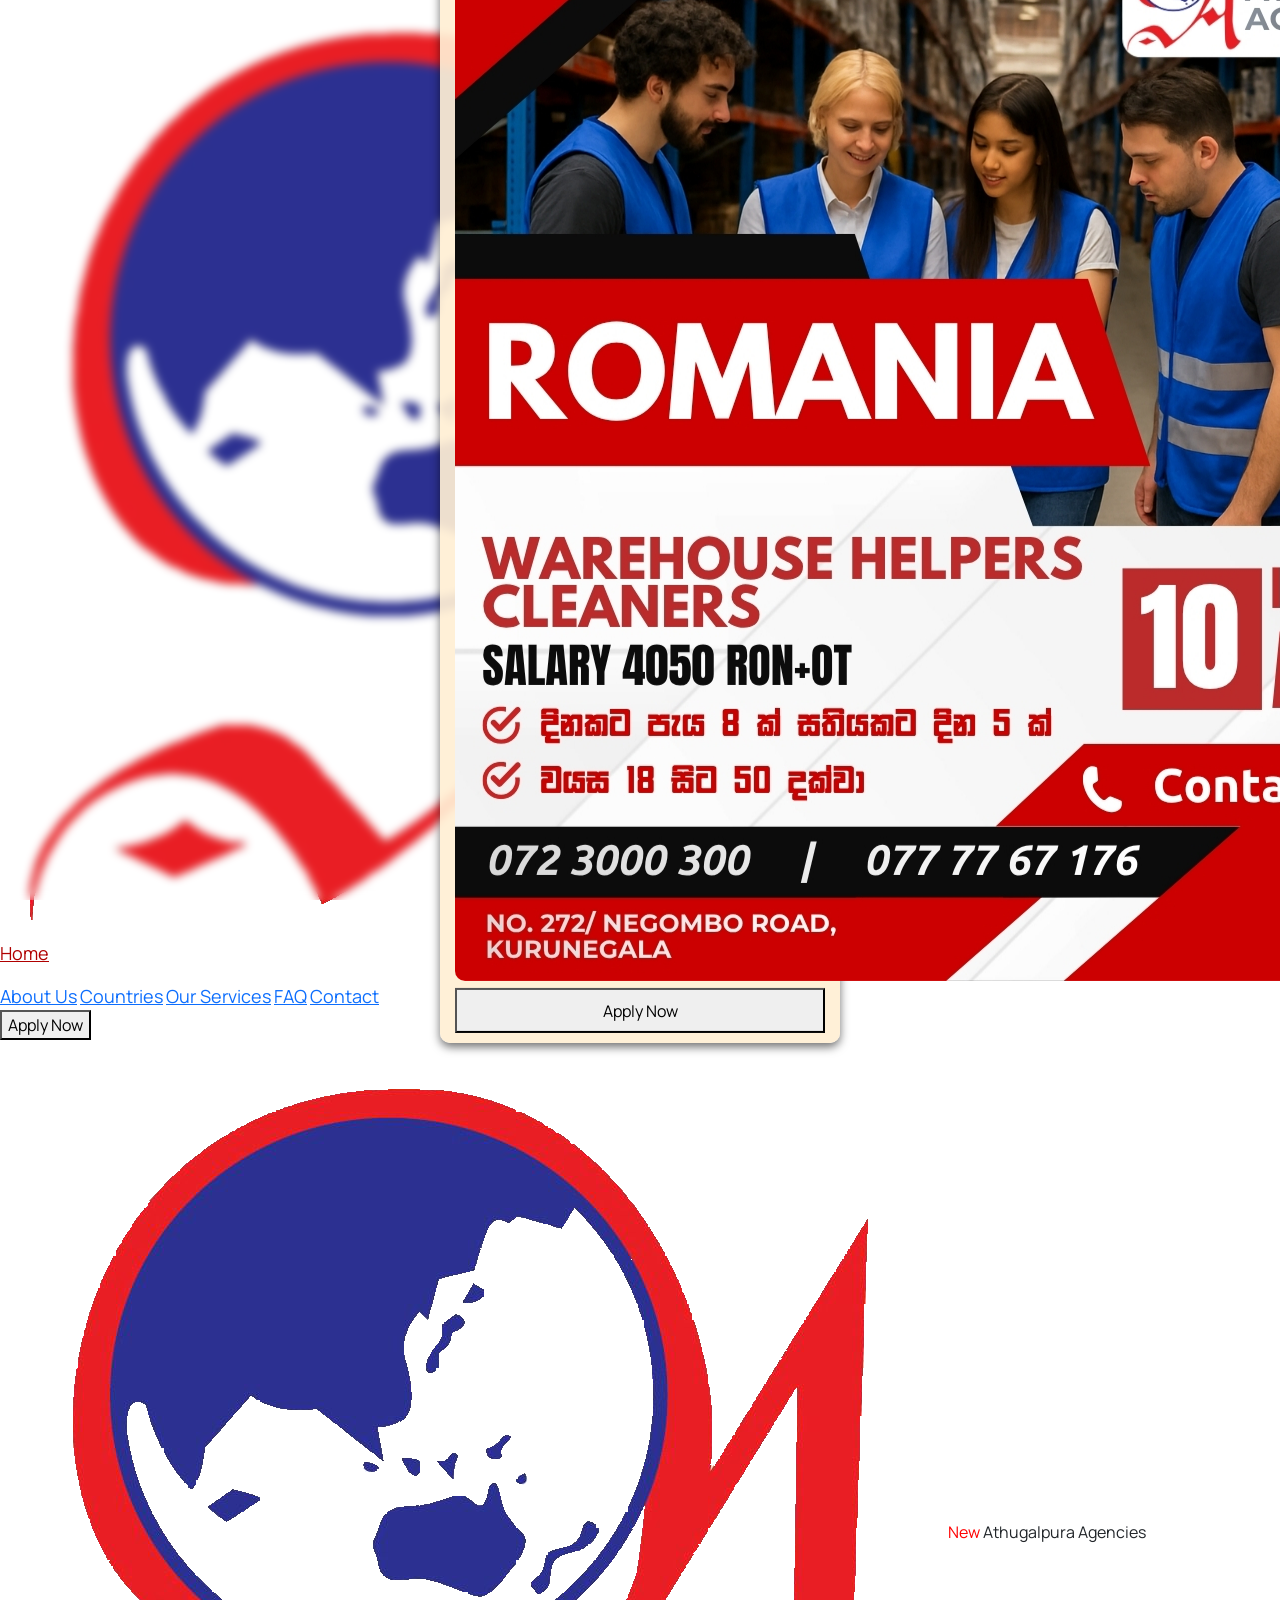
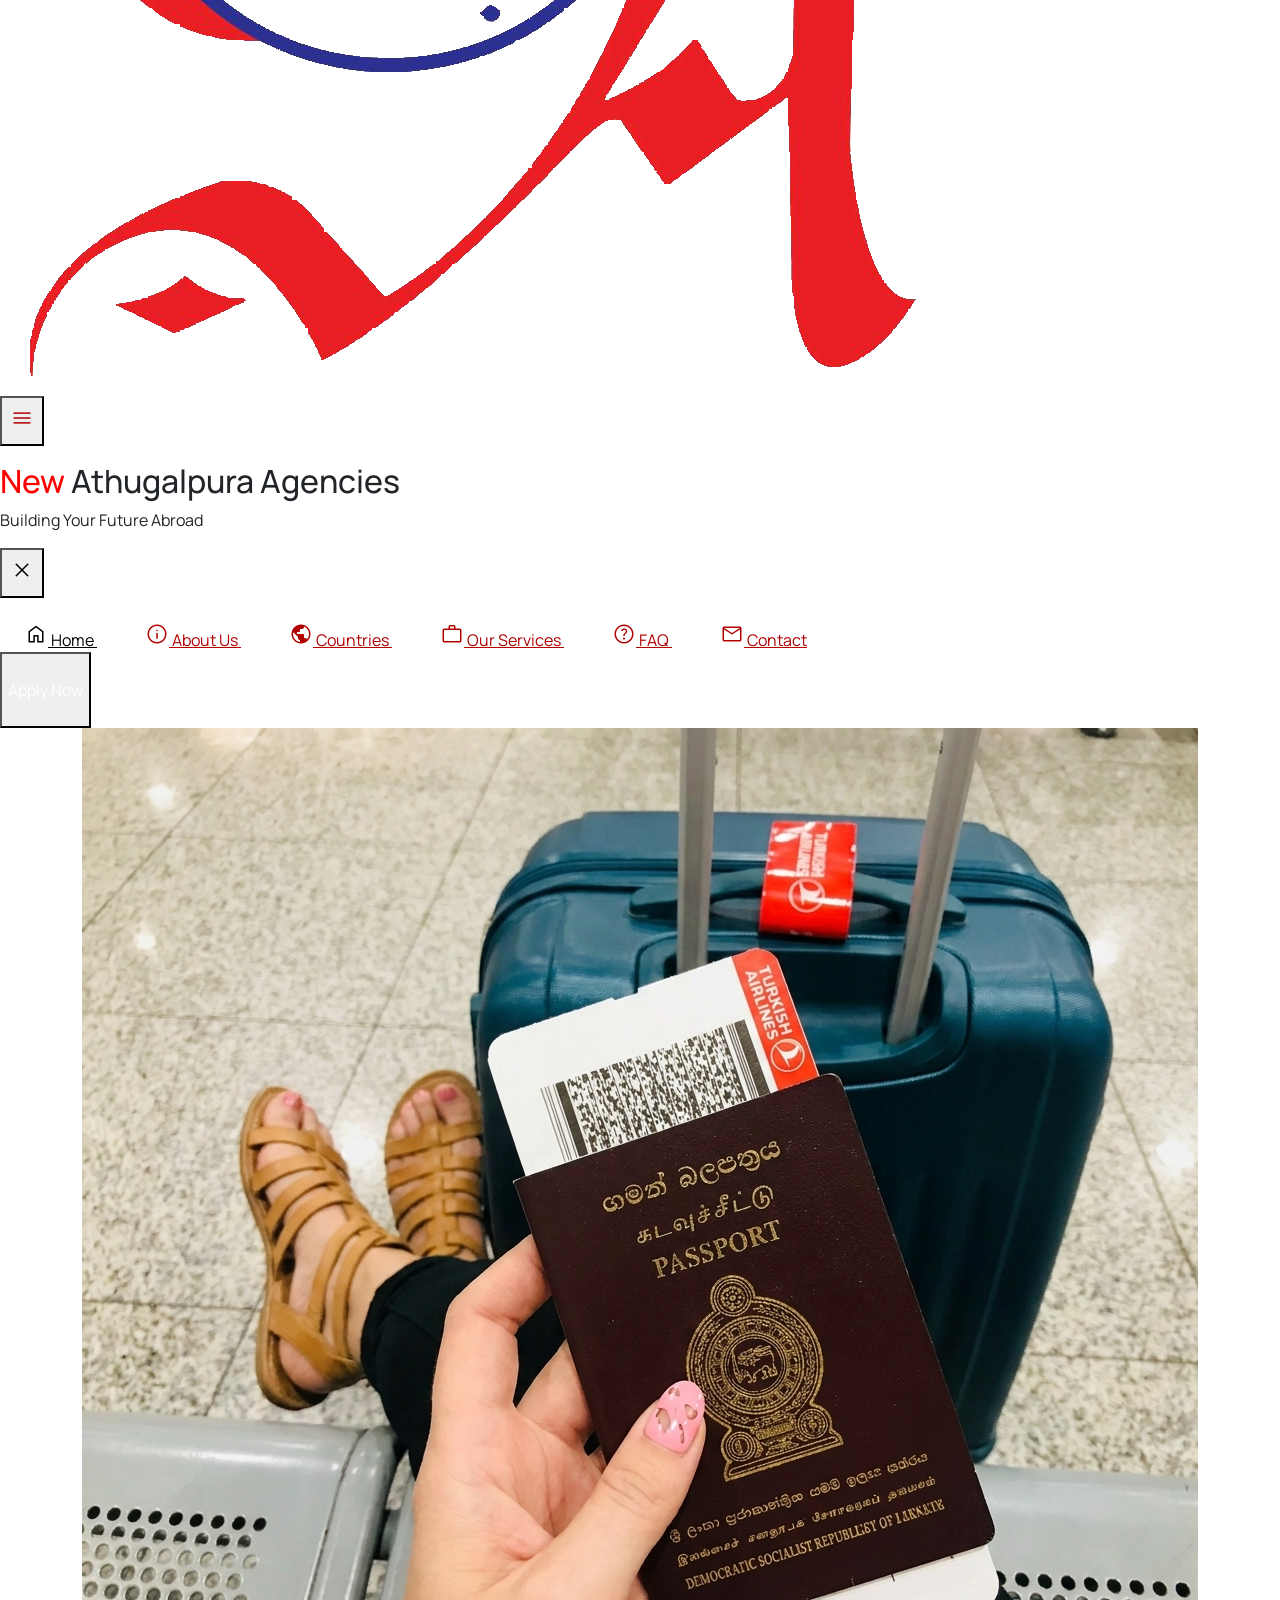
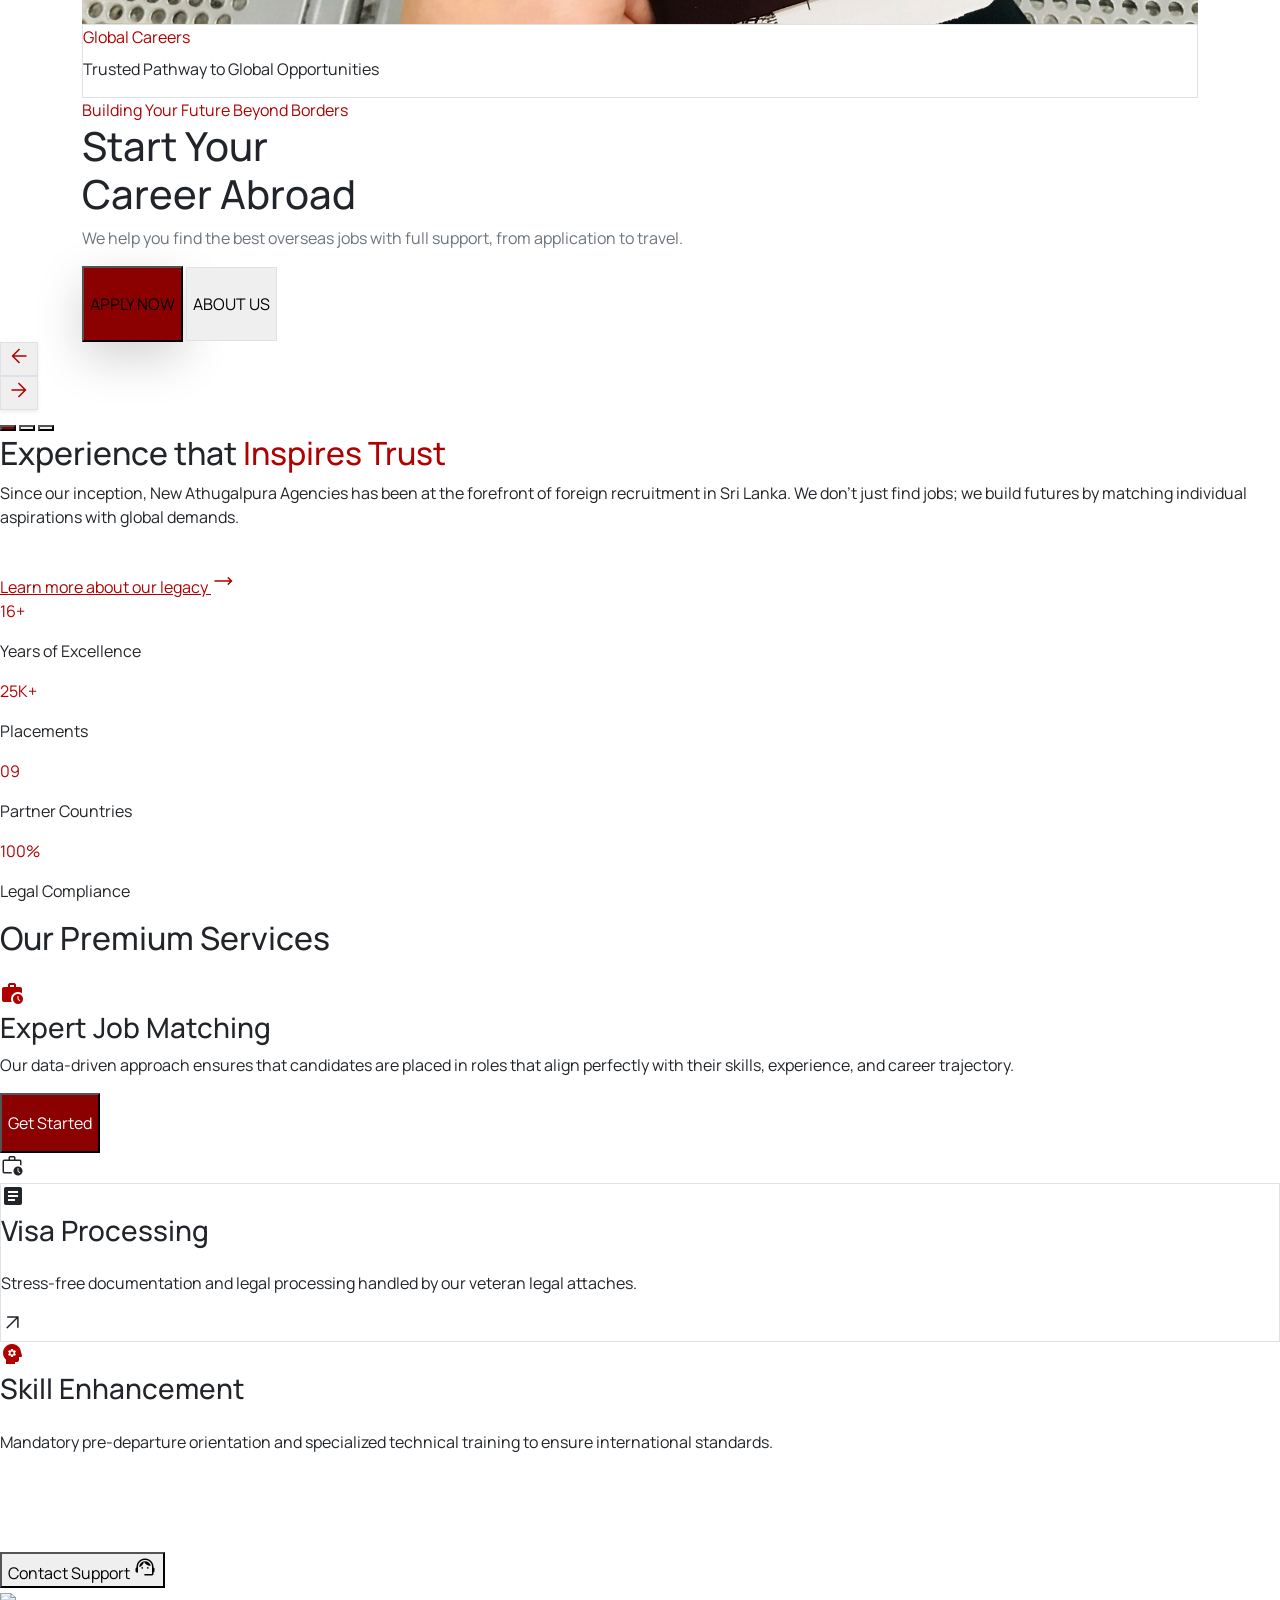
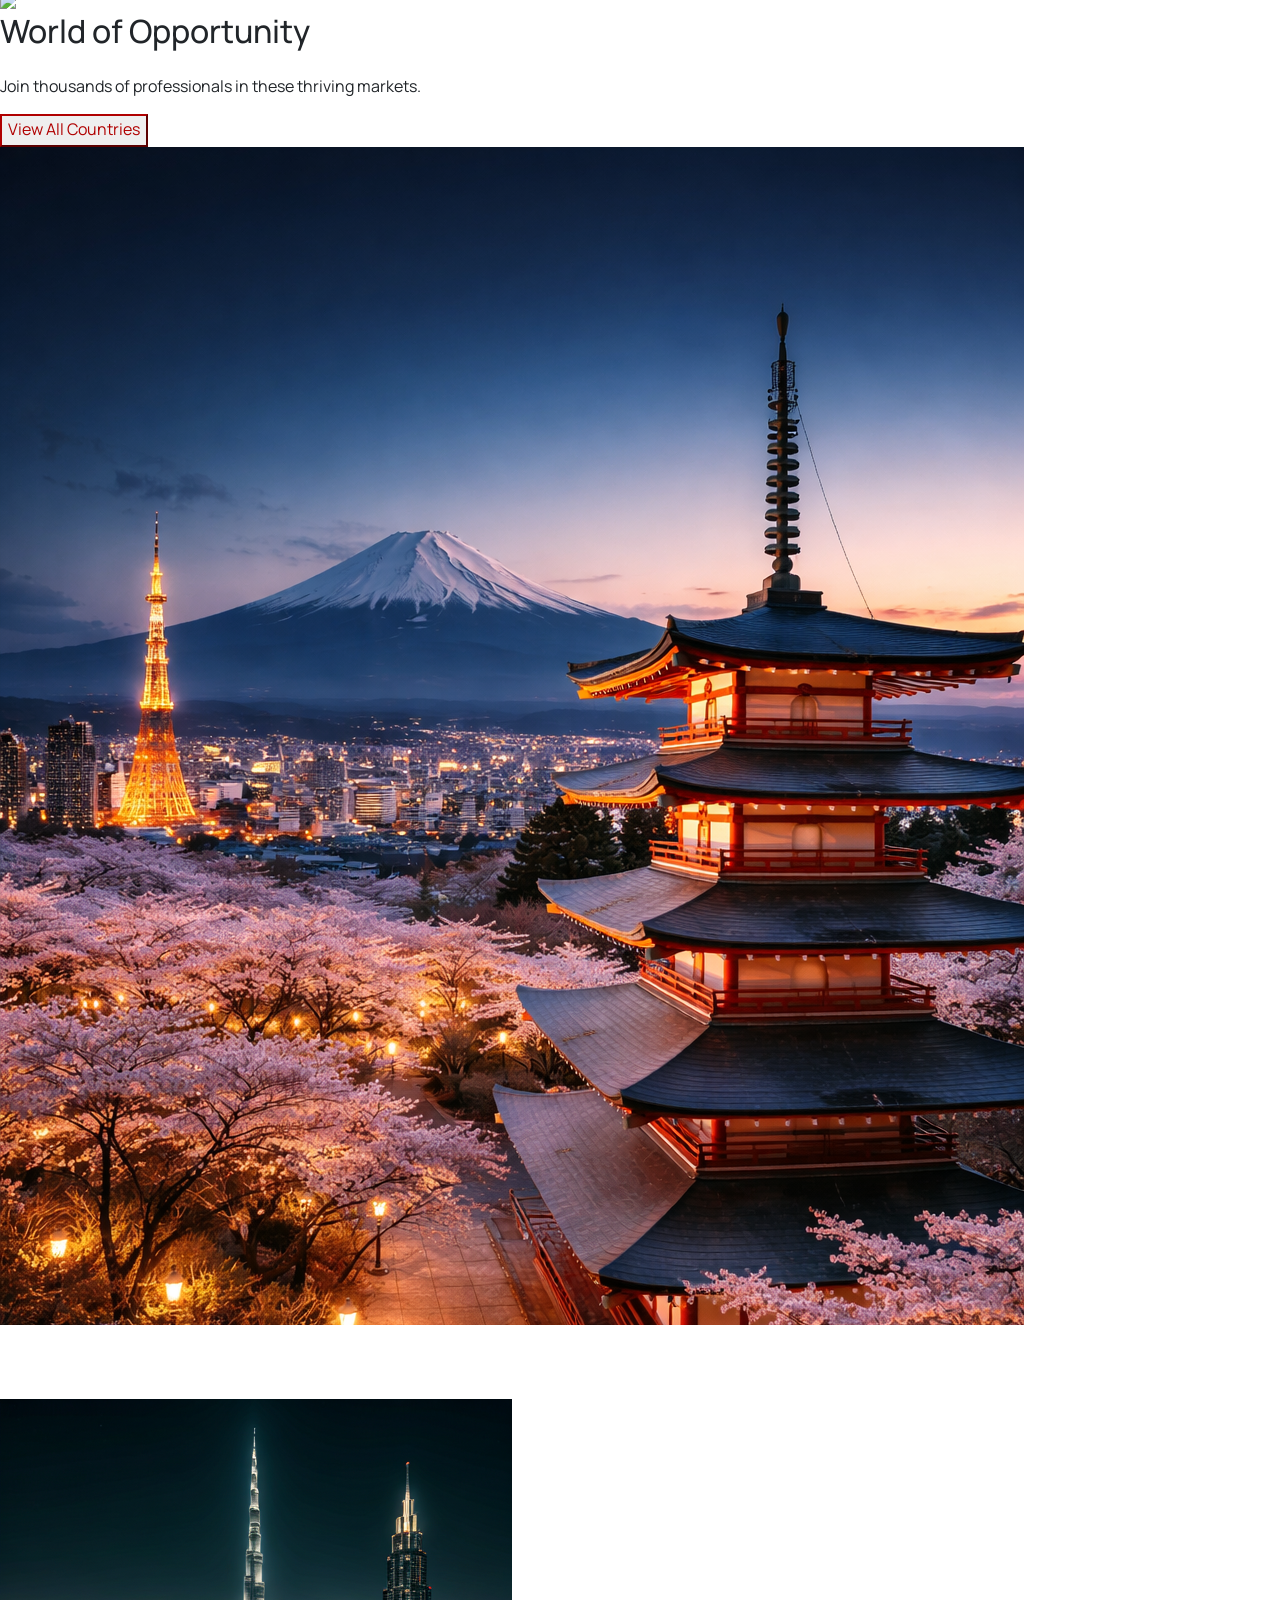
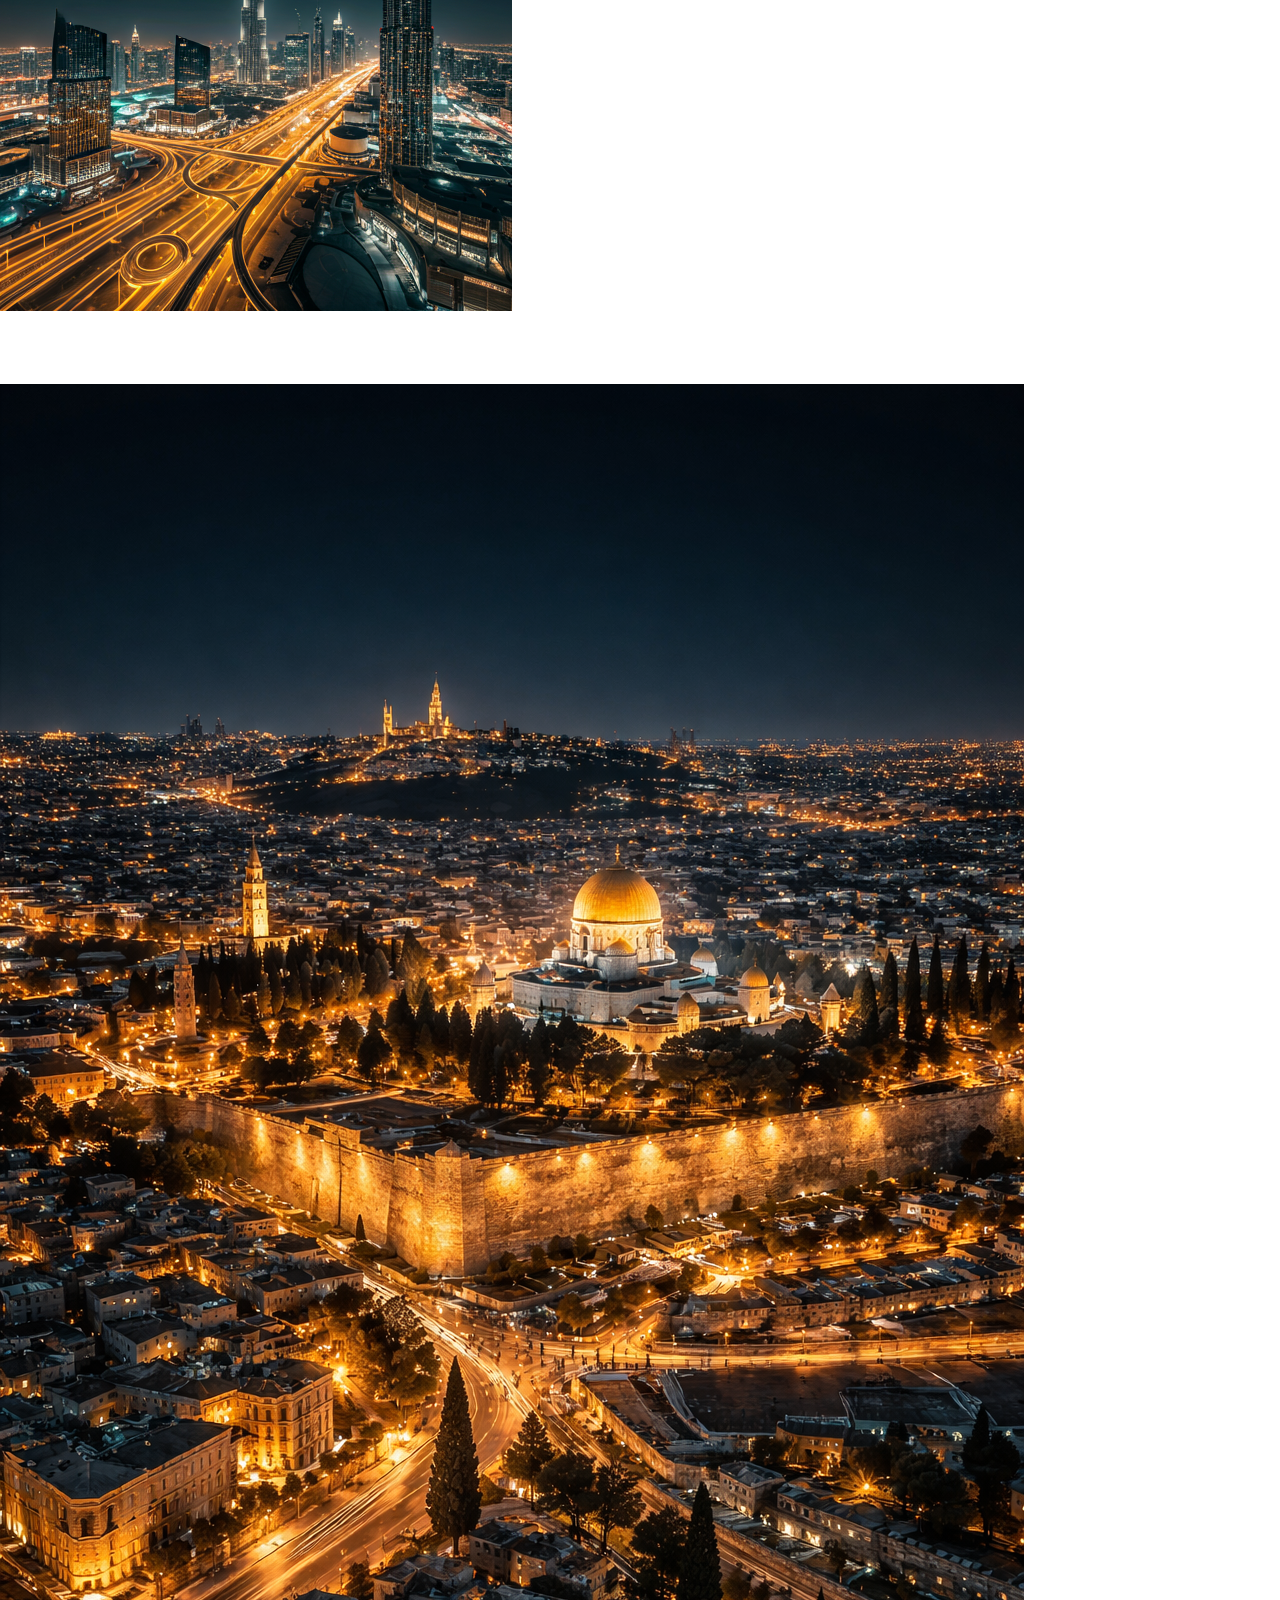
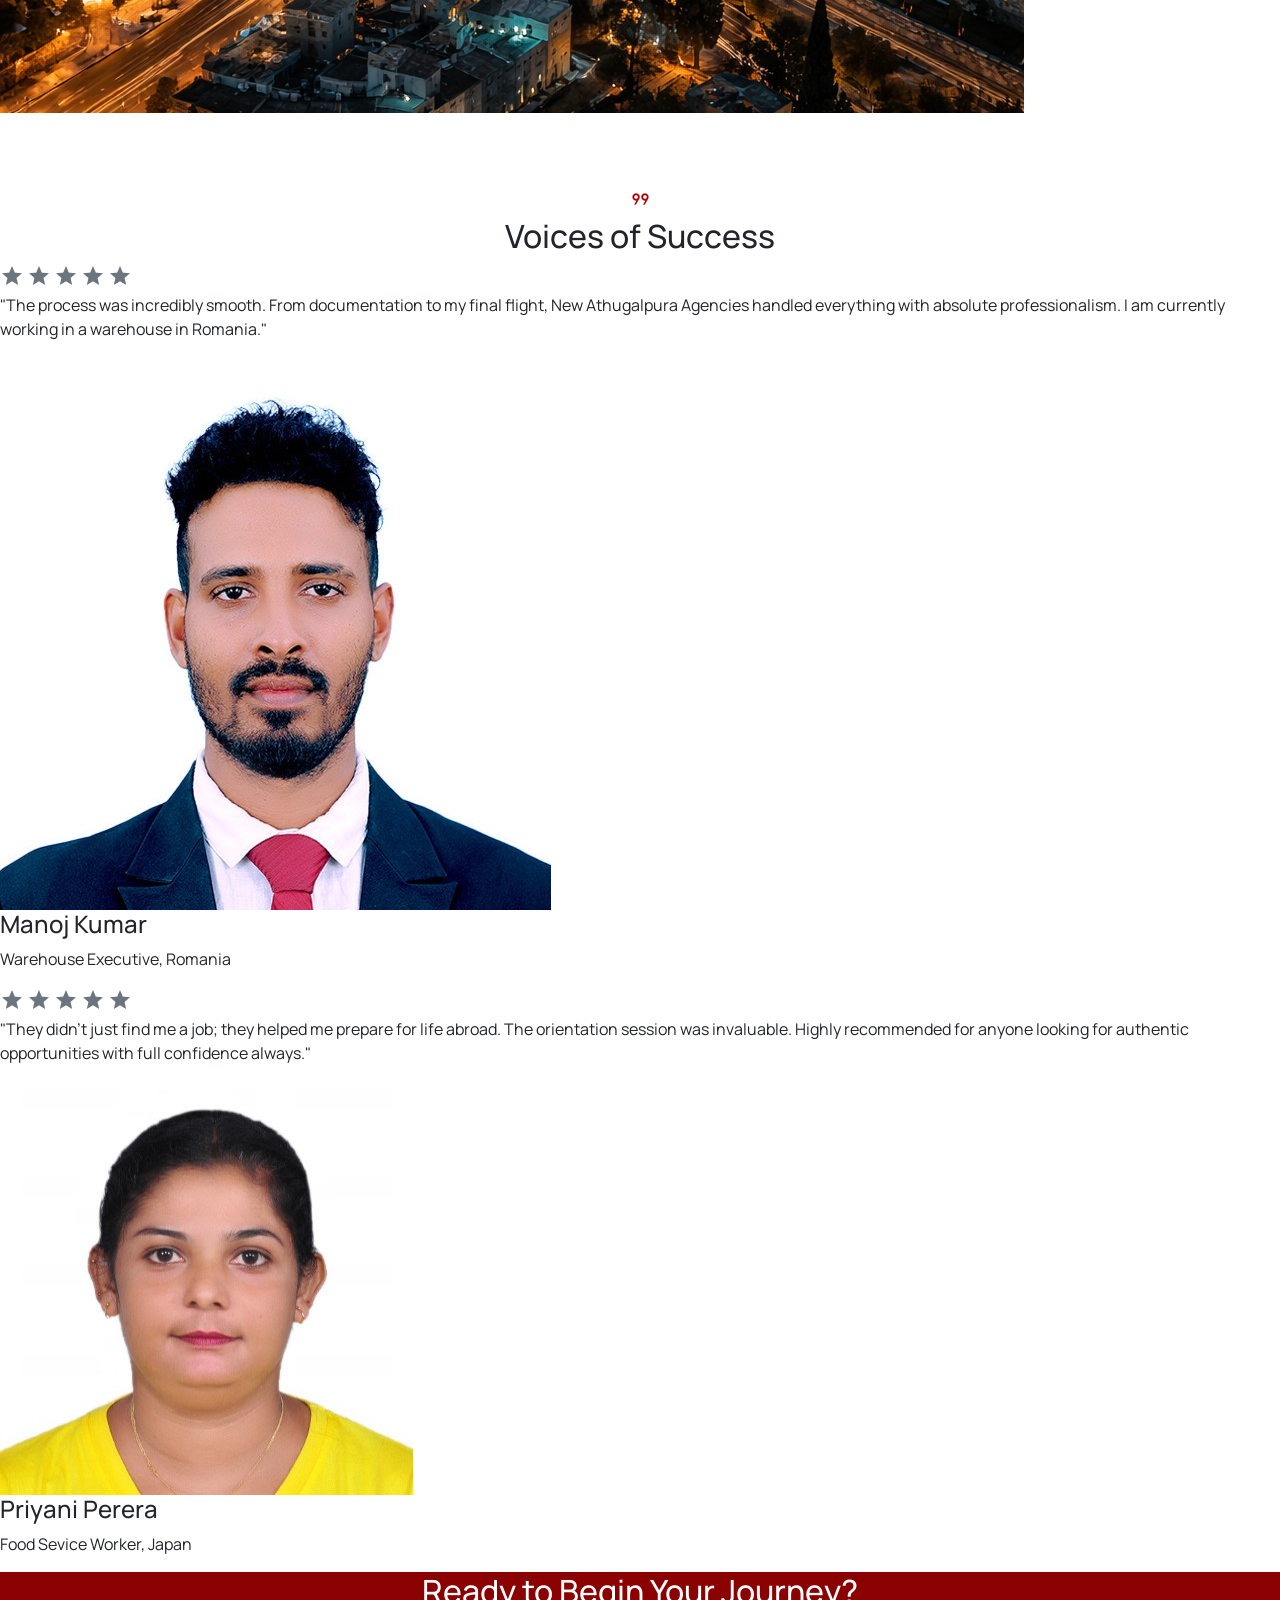
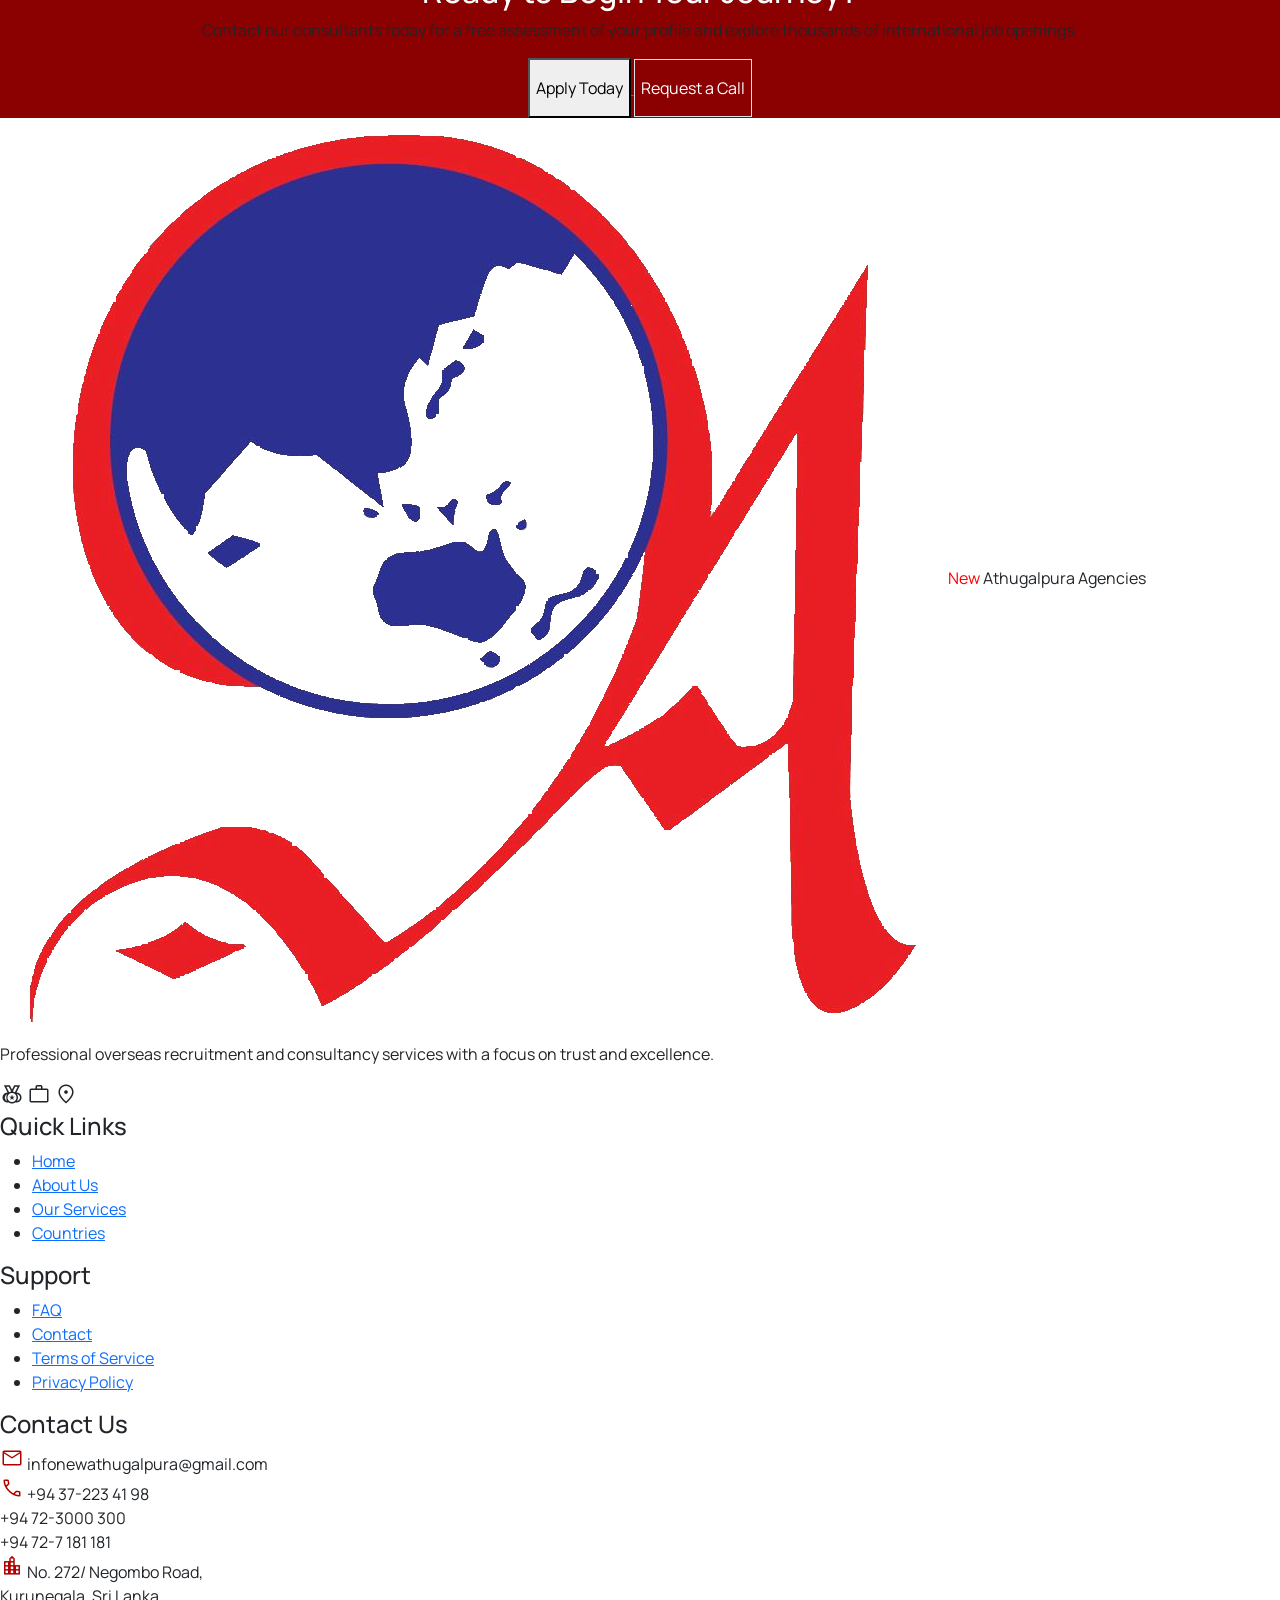
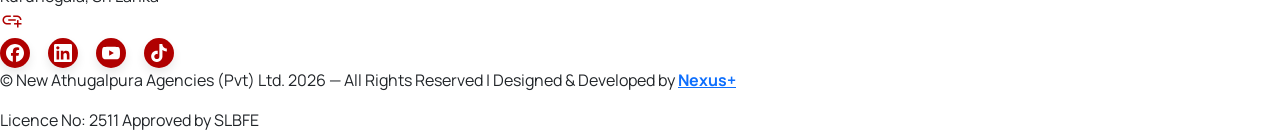
==== commit 2ef8560f: "Update index.html" ====
--- a/index.html
+++ b/index.html
@@ -101,18 +101,21 @@
     </style>
 </head>
 <div class="ads01">
-   <button type="button" class=" closs btn-close" data-bs-dismiss="modal" aria-label="Close"></button>
-  <h1>Job Vacancies</h1>
- 
+  <div class="container">
+    <div class="row">
+      <div class="col-11">
+          <h1>Job Vacancies</h1> 
+      </div>
+      <div class="col-1">
+          <button type="button" class="closs btn-close" data-bs-dismiss="modal" aria-label="Close"></button>
+      </div>
+    </div>
+  </div>
   <img src="src/ad 01.jpg" alt="">
   <div class="row">
     <div class="col">
-        <button class="w-full md:w-auto bg-gradient-to-br from-primary-container to-primary text-on-primary rounded-lg font-headline font-bold text-lg shadow-xl shadow-primary/20 hover:scale-[1.02] active:scale-95 transition-all flex items-center justify-center gap-3" type="button" style="width: 100%; height:50px;">Apply Now</button>
-
-    </div>
-    <div class="col">
-        <button class="w-full md:w-auto bg-gradient-to-br  to-primary text-on-primary rounded-lg font-headline font-bold text-lg shadow-xl shadow-primary/20 hover:scale-[1.02] active:scale-95 transition-all flex items-center justify-center gap-3" type="button" style="width: 100%; height:50px; color: black; border: 2px solid #d1d1d1a1; background: #ffefd4ea;">Learn More</button>
-
+        <a href="application.html"><button class="w-full md:w-auto bg-gradient-to-br from-primary-container to-primary text-on-primary rounded-lg font-headline font-bold text-lg shadow-xl shadow-primary/20 hover:scale-[1.02] active:scale-95 transition-all flex items-center justify-center gap-3" type="button" style="width: 100%; height:45px; margin-top: 1%;">Apply Now</button>
+        </a>
     </div>
   </div>
 </div>
@@ -246,7 +249,7 @@
 <a href="application.html">
 <button class="bg-primary text-on-primary px-10 py-4 rounded-lg font-body font-bold text-sm tracking-wide shadow-lg hover:opacity-90 active:scale-95 transition-all">APPLY NOW</button></a>
 <a href="OurServices.html">
-<button class="border border-outline-variant text-on-surface px-10 py-4 rounded-lg font-body font-bold text-sm tracking-wide hover:bg-surface-variant transition-all">Our Services</button></a>
+<button class="border border-outline-variant text-on-surface px-10 py-4 rounded-lg font-body font-bold text-sm tracking-wide hover:bg-surface-variant transition-all">OUR SERVICES</button></a>
 </div>
 </div>
 </div>
@@ -271,7 +274,7 @@
 <a href="application.html">
 <button class="bg-primary text-on-primary px-10 py-4 rounded-lg font-body font-bold text-sm tracking-wide shadow-lg hover:opacity-90 active:scale-95 transition-all">APPLY NOW</button> </a>
 <a href="Countries.html">
-<button class="border border-outline-variant text-on-surface px-10 py-4 rounded-lg font-body font-bold text-sm tracking-wide hover:bg-surface-variant transition-all">Countries</button></a>
+<button class="border border-outline-variant text-on-surface px-10 py-4 rounded-lg font-body font-bold text-sm tracking-wide hover:bg-surface-variant transition-all">COUNTRIES</button></a>
 </div>
 </div>
 </div>
@@ -710,4 +713,4 @@
 
 <script src="src/bootstrap.bundle.min.js"></script>
 <script src="js.js"></script>
-</body></html>+</body></html>
--- a/style.css
+++ b/style.css
@@ -86,7 +86,7 @@
 
 .ads01 h1 {
     text-align: center;
-    margin-top: -5%;
+    margin-top: 0%;
     margin-bottom: 2%;
     color: black;
     font-weight: bolder;
